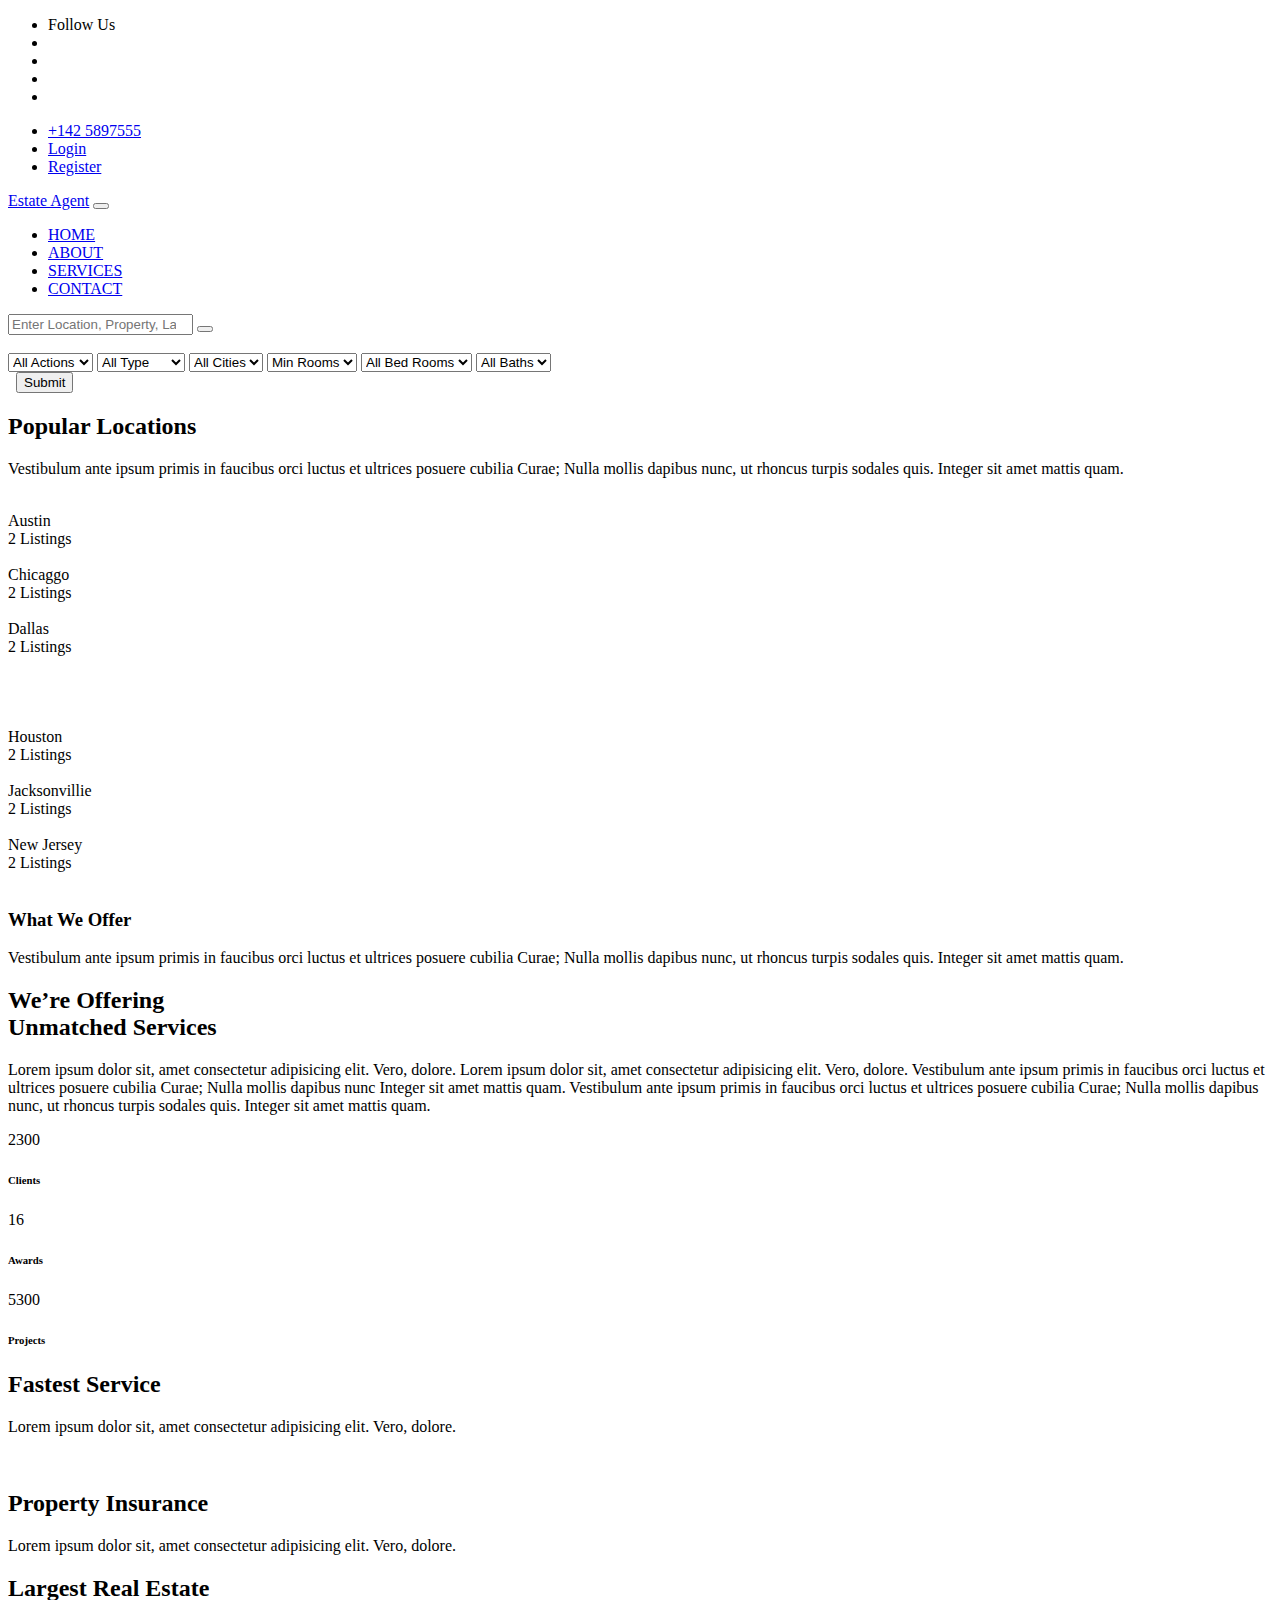
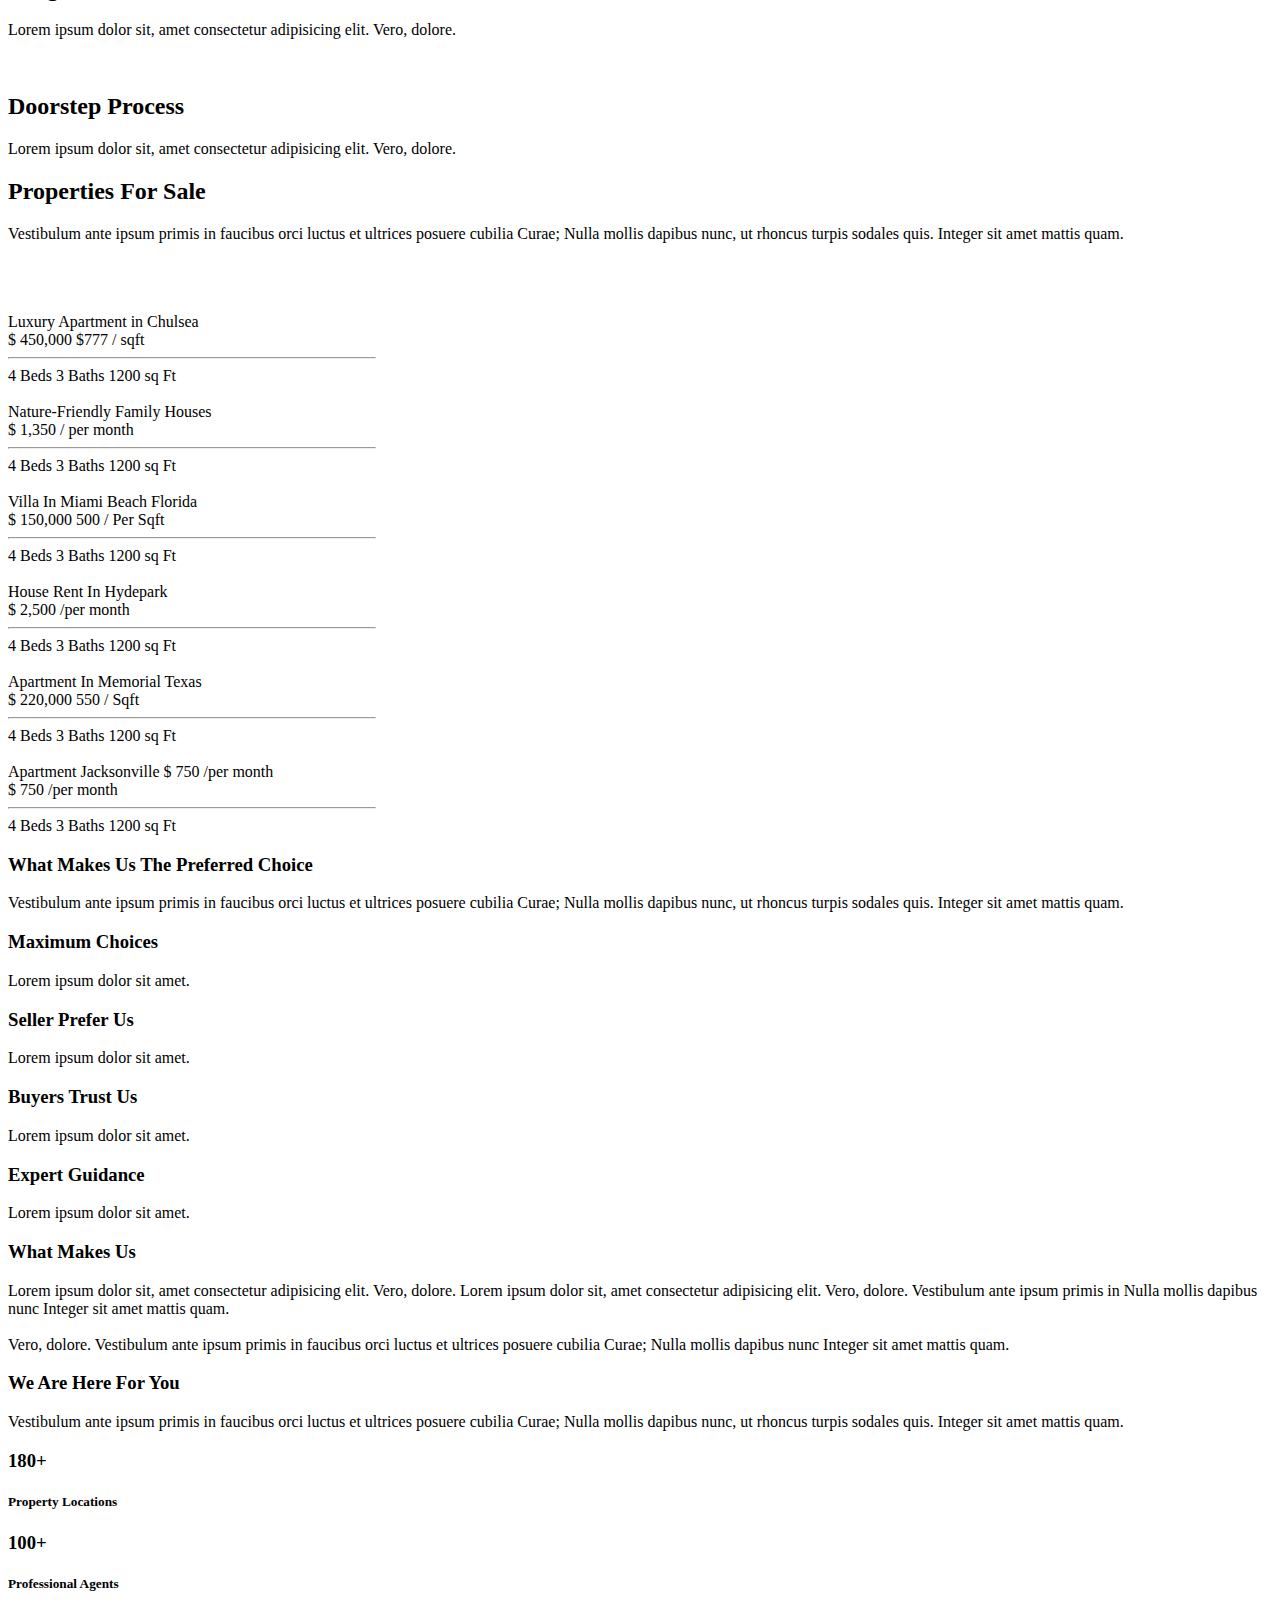
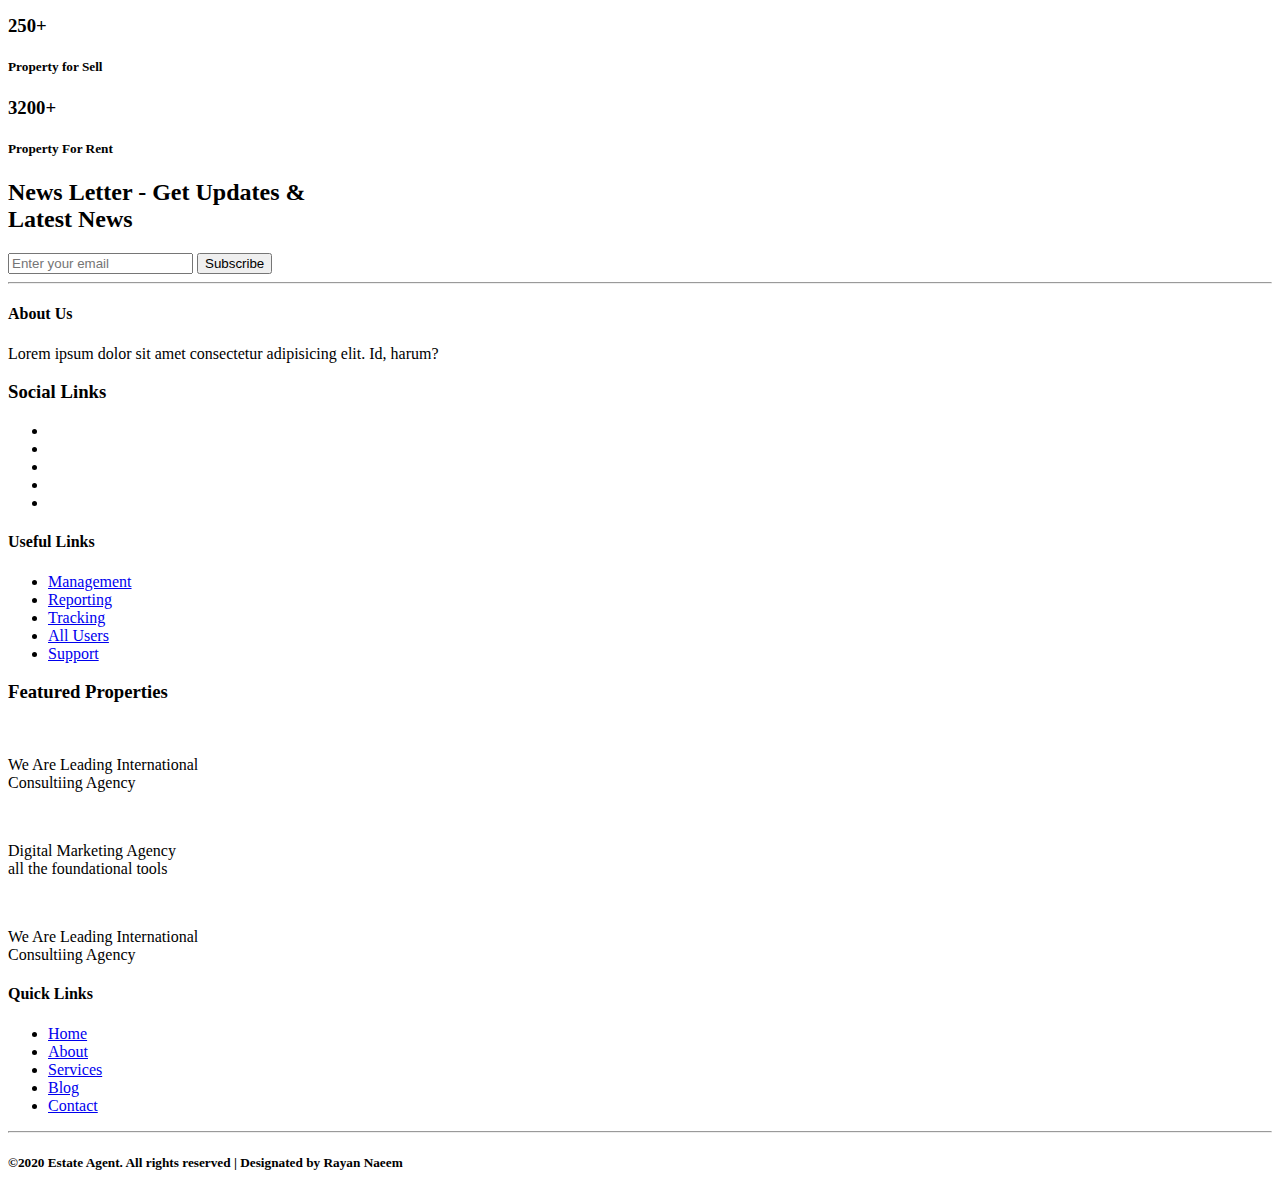
==== index.html @ ca9a4813 "Update index.html" ====
<!DOCTYPE html>
<html lang="en">

<head>
  <meta charset="UTF-8">
  <meta name="viewport" content="width=device-width, initial-scale=1.0">
  <link href="https://fonts.googleapis.com/css2?family=Open+Sans&display=swap" rel="stylesheet">
  <link rel="stylesheet" href="css/bootstrap.min.css">
  <link rel="stylesheet" href="css/all.css">
  <link rel="stylesheet" href="css/style.css">
  <title>Estate Agent a Real Estate Category Bootstrap Responsive Website Template </title>
</head>

<body>
  <header>
    <div class="container">
      <div class="row">
        <div class="col-md-4 s-icons">

          <ul>
            <li class="my-follow">Follow Us</li>
            <li><a href="https://www.facebook.com"><i class="fab fa-facebook-f"></i></a></li>
            <li><a href="https://www.instagram.com"><i class="fab fa-instagram"></i></a></li>
            <li><a href="https://www.twitter.com"><i class="fab fa-twitter"></i></a></li>
            <li><a href="https://www.vimeo.com"><i class="fab fa-vimeo-v"></i></a></li>
          </ul>
        </div>
        <div class="col-md-4 my-header offset-md-4">
          <ul>
            <li class="my"><a href="#"><i class="fa fa-phone"></i>
                +142 5897555</a></li>
            <li><a href="#">Login</a></li>
            <li><a href="#">Register</a></li>
          </ul>
        </div>
      </div>
    </div>
  </header>
  <div class="main-nav">
    <nav class="navbar navbar-expand-md navbar-light bg-light">

      <div class="container">

        <a href="index.html" class="navbar-brand"><i class="fa fa-home"></i> Estate Agent</a>
        <button class="navbar-toggler" data-target="#mynavbar" data-toggle="collapse">
          <i class="fa fa-bars"></i>
        </button>
        <div class="collapse navbar-collapse" id="mynavbar">
          <ul class="navbar-nav ml-auto">
            <li class="nav-item"><a href="index.html" class="nav-link">HOME</a></li>
            <li class="nav-item"><a href="about.html" class="nav-link">ABOUT</a></li>
            <li class="nav-item"><a href="services.html" class="nav-link">SERVICES</a></li>
            <li class="nav-item"><a href="contact.html" class="nav-link">CONTACT</a></li>
          </ul>
        </div>

      </div>
    </nav>
  </div>
  <section id="banner">

    <div class="container">
      <div class="row">
        <div class="col-md-6 offset-md-6">
          <div class="banner-data">
            <div class="search-main">
              <input type="search" name="search" id="search" placeholder="Enter Location, Property, Landmark">
              <button class="search-btn"><i class="fa fa-search"></i></button>
            </div>
            <br>
            <select name="car" id="car">
              <option value="All">All Actions</option>
              <option value="Rent">Rent</option>
              <option value="Sale">Sale</option>
              <option value="Sold Out">Sold Out</option>
            </select>
            <select name="audi" id="audi">
              <option value="All">All Type</option>
              <option value="Apartment">Apartment</option>
              <option value="Buisness">Buisness</option>
              <option value="House">House</option>
              <option value="Luxury">Luxury</option>
              <option value="Residential">Residential</option>
              <option value="Restaurant">Restaurant</option>
              <option value="Single">Single</option>
              <option value="Family">Family</option>

            </select>
            <select name="car" id="car">
              <option value="All Cities">All Cities</option>
              <option value="Pakistan">Pakistan</option>
              <option value="Oman">India</option>
              <option value="America">America</option>
            </select>
            <select name="audi" id="audi">
              <option value="min">Min Rooms</option>
              <option value="1">1</option>
              <option value="2">2</option>
              <option value="3">3</option>
              <option value="4">4</option>
              <option value="5">5</option>
              <option value="6">6</option>
              <option value="7">7</option>
              <option value="8">8</option>

            </select>
            <select name="car" id="car">
              <option value="All Bed Rooms">All Bed Rooms</option>
              <option value="1">1</option>
              <option value="2">2</option>
              <option value="3">3</option>
            </select>
            <select name="audi" id="audi">
              <option value="All">All Baths</option>
              <option value="Apartment">1</option>
              <option value="Buisness">2</option>
              <option value="House">3</option>
              <option value="Luxury">4</option>
              <option value="Residential">5</option>
              <option value="Restaurant">6</option>
              <option value="Single">7</option>
              <option value="Family">8</option>

            </select>
            <div class="container">
              &nbsp; <button class="btn btn-form">Submit</button></div>
          </div>
        </div>
      </div>
    </div>

  </section>
  <section id="popular">
    <div class="container">
      <div class="popular-head text-center">
        <h2>Popular Locations</h2>
        <p>Vestibulum ante ipsum primis in faucibus orci luctus et ultrices posuere cubilia Curae; Nulla mollis dapibus
          nunc, ut rhoncus turpis sodales quis. Integer sit amet mattis quam.</p>
      </div>
    </div>
    <div class="popular-data">
      <div class="container">
        <div class="row">
          <div class="col-md-4">
            <div class="relevant">
              <img src="images/g1.jpg" alt="">
              <div class="overlay1">
                <div class="text">
                  Austin <br>

                </div>
                <span class="listing"> 2 Listings</span>
              </div>
            </div>
          </div>
          <div class="col-md-4">
            <div class="relevant">
              <img src="images/g2.jpg" alt="">
              <div class="overlay1">
                <div class="text">
                  Chicaggo

                </div>
                <span class="listing"> 2 Listings</span>

              </div>
            </div>
          </div>
          <div class="col-md-4">
            <div class="relevant">
              <img src="images/g3.jpg" alt="">
              <div class="overlay1">
                <div class="text">
                  Dallas

                </div>
                <span class="listing"> 2 Listings</span>

              </div>
            </div>
          </div>
          <br>

        </div>
        <br>
        <br>
        <div class="row">
          <div class="col-md-4">
            <div class="relevant">
              <img src="images/g4.jpg" alt="">
              <div class="overlay1">
                <div class="text">
                  Houston
                </div>
                <span class="listing"> 2 Listings</span>

              </div>
            </div>
          </div>
          <div class="col-md-4">
            <div class="relevant">
              <img src="images/g5.jpg" alt="">
              <div class="overlay1">
                <div class="text">
                  Jacksonvillie
                </div>
                <span class="listing"> 2 Listings</span>

              </div>
            </div>
          </div>
          <div class="col-md-4">
            <div class="relevant">
              <img src="images/g6.jpg" alt="">
              <div class="overlay1">
                <div class="text">
                  New Jersey
                </div>
                <span class="listing"> 2 Listings</span>

              </div>
            </div>
          </div>
          <br>

        </div>
      </div>
    </div>

  </section>

  <section class="offer">
    <div class="overlay">
      <div class="container">
        <div class="row">
          <div class="col-md-12">
            <div class="offer-head text-center">
              <h3>What We Offer</h3>
              <p>Vestibulum ante ipsum primis in faucibus orci luctus et ultrices posuere cubilia Curae; Nulla mollis
                dapibus nunc, ut rhoncus turpis sodales quis. Integer sit amet mattis quam.</p>
            </div>
          </div>
        </div>
        <div class="row row-1">
          <div class="col-md-4 offering">
            <h2>We’re Offering <br> Unmatched Services</h2>
            <p>Lorem ipsum dolor sit, amet consectetur adipisicing elit. Vero, dolore. Lorem ipsum dolor sit, amet
              consectetur adipisicing elit. Vero, dolore. Vestibulum ante ipsum primis in faucibus orci luctus et
              ultrices
              posuere cubilia Curae; Nulla mollis dapibus nunc Integer sit amet mattis quam.

              Vestibulum ante ipsum primis in faucibus orci luctus et ultrices posuere cubilia Curae; Nulla mollis
              dapibus
              nunc, ut rhoncus turpis sodales quis. Integer sit amet mattis quam.</p>
            <div class="row center">
              <div class="col-md-4">
                <span class="counter">2300</span>
                <h6>Clients</h6>
              </div>
              <div class="col-md-4">
                <span class="counter">16</span>
                <h6>Awards</h6>
              </div>
              <div class="col-md-4">
                <span class="counter">5300</span>
                <h6>Projects</h6>
              </div>
            </div>
          </div>
          <div class="col-md-4 breaks">
            <div class="card mycard">
              <span> <i class="fa fa-laptop"></i>
              </span>
              <h2 class="card-title">Fastest Service</h2>
              <p class="card-text">Lorem ipsum dolor sit, amet consectetur adipisicing elit. Vero, dolore.</p>
            </div>
            <br>
            <div class="card mycard">
              <span> <i class="fa fa-lock"></i>
              </span>
              <h2 class="card-title">Property Insurance</h2>
              <p class="card-text">Lorem ipsum dolor sit, amet consectetur adipisicing elit. Vero, dolore.</p>
            </div>
          </div>
          <div class="col-md-4 breaks">
            <div class="card mycard">
              <span> <i class="fa fa-database"></i>
              </span>
              <h2 class="card-title">Largest Real Estate</h2>
              <p class="card-text">Lorem ipsum dolor sit, amet consectetur adipisicing elit. Vero, dolore.</p>
            </div>
            <br>
            <div class="card mycard">
              <span> <i class="fa fa-mobile"></i>
              </span>
              <h2 class="card-title">Doorstep Process</h2>
              <p class="card-text">Lorem ipsum dolor sit, amet consectetur adipisicing elit. Vero, dolore.</p>
            </div>
          </div>
        </div>
      </div>
    </div>



  </section>

  <section id="sale">
    <div class="container">
      <div class="row">
        <div class="col-md-12">
          <div class="sale-head text-center">
            <h2>Properties For Sale</h2>
            <p>Vestibulum ante ipsum primis in faucibus orci luctus et ultrices posuere cubilia Curae; Nulla mollis
              dapibus nunc, ut rhoncus turpis sodales quis. Integer sit amet mattis quam.</p>
          </div>
        </div>
      </div>
      <br><br>
      <div class="sale-main">
        <div class="row">
          <div class="col-md-4">
            <div class="card" style="width: 23rem;">
              <img src="images/g7.jpg" class="img-fluid" alt="">
              <div class="card-body">
                <span class="card-heading"> Luxury Apartment in Chulsea
                </span>
                <br>
                <span class="price">
                  $ 450,000 $777 / sqft
                </span>
                <hr>
                <span class="card-icons "><i class="fa fa-bed"></i> 4 Beds</span>
                <span class="card-icons work"><i class="fa fa-bath"></i> 3 Baths</span>
                <span class="card-icons"><i class="fa fa-share-square"></i> 1200 sq Ft</span>
              </div>
            </div>
          </div>
          <div class="col-md-4">
            <div class="card" style="width: 23rem;">
              <img src="images/g6.jpg" class="img-fluid" alt="">
              <div class="card-body">
                <span class="card-heading"> Nature-Friendly Family Houses
                </span>
                <br>
                <span class="price">
                  $ 1,350 / per month
                </span>
                <hr>
                <span class="card-icons"><i class="fa fa-bed"></i> 4 Beds</span>
                <span class="card-icons work"><i class="fa fa-bath"></i> 3 Baths</span>
                <span class="card-icons"><i class="fa fa-share-square"></i> 1200 sq Ft</span>
              </div>
            </div>
          </div>
          <div class="col-md-4">
            <div class="card" style="width: 23rem;">
              <img src="images/g5.jpg" class="img-fluid" alt="">
              <div class="card-body">
                <span class="card-heading"> Villa In Miami Beach Florida

                </span>
                <br>
                <span class="price">
                  $ 150,000 500 / Per Sqft
                </span>
                <hr>
                <span class="card-icons"><i class="fa fa-bed"></i> 4 Beds</span>
                <span class="card-icons work"><i class="fa fa-bath"></i> 3 Baths</span>
                <span class="card-icons"><i class="fa fa-share-square"></i> 1200 sq Ft</span>
              </div>
            </div>
          </div>

          <div class="col-md-4">
            <div class="card" style="width: 23rem;">
              <img src="images/g1.jpg" class="img-fluid" alt="">
              <div class="card-body">
                <span class="card-heading"> House Rent In Hydepark

                </span>
                <br>
                <span class="price">
                  $ 2,500 /per month

                </span>
                <hr>
                <span class="card-icons"><i class="fa fa-bed"></i> 4 Beds</span>
                <span class="card-icons work"><i class="fa fa-bath"></i> 3 Baths</span>
                <span class="card-icons"><i class="fa fa-share-square"></i> 1200 sq Ft</span>
              </div>
            </div>
          </div>
          <div class="col-md-4">
            <div class="card" style="width: 23rem;">
              <img src="images/g2.jpg" class="img-fluid" alt="">
              <div class="card-body">
                <span class="card-heading"> Apartment In Memorial Texas


                </span>
                <br>
                <span class="price">
                  $ 220,000 550 / Sqft
                </span>
                <hr>
                <span class="card-icons"><i class="fa fa-bed"></i> 4 Beds</span>
                <span class="card-icons work"><i class="fa fa-bath"></i> 3 Baths</span>
                <span class="card-icons"><i class="fa fa-share-square"></i> 1200 sq Ft</span>
              </div>
            </div>
          </div>
          <div class="col-md-4">
            <div class="card" style="width: 23rem;">
              <img src="images/g4.jpg" class="img-fluid" alt="">
              <div class="card-body">
                <span class="card-heading"> Apartment Jacksonville
                  $ 750 /per month
                </span>
                <br>
                <span class="price">
                  $ 750 /per month
                </span>
                <hr>
                <span class="card-icons"><i class="fa fa-bed"></i> 4 Beds</span>
                <span class="card-icons work"><i class="fa fa-bath"></i> 3 Baths</span>
                <span class="card-icons"><i class="fa fa-share-square"></i> 1200 sq Ft</span>
              </div>
            </div>
          </div>
        </div>
      </div>
    </div>
  </section>

  <section id="us">
    <div class="overlay-2">
      <div class="us-head text-center">
        <h3>
          What Makes Us The Preferred Choice
        </h3>
        <p>Vestibulum ante ipsum primis in faucibus orci luctus et ultrices posuere cubilia Curae; Nulla mollis dapibus
          nunc, ut rhoncus turpis sodales quis. Integer sit amet mattis quam.</p>
      </div>
      <div class="us-data">
        <div class="container">
          <div class="row">

            <div class="col-md-3">
              <div class="data-1">
                <span>
                  <i class="fa fa-university"></i>
                </span>
                <h3>Maximum Choices</h3>
                <p>Lorem ipsum dolor sit amet.</p>
              </div>
              <div class="data-1">
                <span>
                  <i class="fa fa-cubes"></i>
                </span>
                <h3>Seller Prefer Us</h3>
                <p>Lorem ipsum dolor sit amet.</p>
              </div>


            </div>
            <div class="col-md-4">
              <div class="data-1">
                <span>
                  <i class="fa fa-bath"></i>
                </span>
                <h3>Buyers Trust  Us</h3>
                <p>Lorem ipsum dolor sit amet.</p>
              </div>
              <div class="data-1">
                <span>
                  <i class="fa fa-hospital"></i>
                </span>
                <h3>Expert Guidance</h3>
                <p>Lorem ipsum dolor sit amet.</p>
              </div>


            </div>
            <div class="col-md-5 what-data">
              <div class="what-data-main">
                <h3>What Makes Us</h3>
                <p>Lorem ipsum dolor sit, amet consectetur adipisicing elit. Vero, dolore. Lorem ipsum dolor sit, amet
                  consectetur adipisicing elit. Vero, dolore. Vestibulum ante ipsum primis in Nulla mollis dapibus nunc
                  Integer sit amet mattis quam.
                  <br><br>
                  <span class="vero"> Vero, dolore. Vestibulum ante ipsum primis in faucibus orci luctus et ultrices
                    posuere cubilia Curae; Nulla mollis dapibus nunc Integer sit amet mattis quam.</span>
                </p>
              </div>
            </div>
          </div>
        </div>
      </div>
    </div>
  </section>
  <section id="here">
    <div class="here-head text-center">
      <h3>We Are Here For You</h3>
      <p>Vestibulum ante ipsum primis in faucibus orci luctus et ultrices posuere cubilia Curae; Nulla mollis dapibus
        nunc, ut rhoncus turpis sodales quis. Integer sit amet mattis quam.</p>
    </div>
    <div class="here-data text-center">
      <div class="container">
        <div class="row">
          <div class="col-md-3">
            <span><i class="fa fa-map-marker"></i></span>
            <h3>180+</h3>
            <h5 class="text-muted">Property Locations</h5>
          </div>
          <div class="col-md-3">
            <span><i class="fa fa-users"></i></span>
            <h3>100+</h3>
            <h5 class="text-muted">Professional Agents</h5>
          </div>
          <div class="col-md-3">
            <span><i class="fa fa-building"></i></span>
            <h3>250+</h3>
            <h5 class="text-muted">Property for Sell</h5>
          </div>
          <div class="col-md-3">
            <span><i class="fa fa-home"></i></span>
            <h3>3200+</h3>
            <h5 class="text-muted">Property For Rent</h5>
          </div>
        </div>
      </div>

    </div>
  </section>
  <footer>
    <div class="overlay-2">
      <div class="footer-head">
        <div class="container">
          <div class="row">
            <div class="col-md-6 ">
              <h2>News Letter - Get Updates & <br> Latest News</h2>
            </div>
            <div class="col-md-6">
              <form class="rightside-form">
                <input type="email" name="email" id="email" placeholder="Enter your email">
                <button class="btn" type="submit">Subscribe</button>
              </form>
            </div>
          </div>
        </div>
        <hr class="myhr">
      </div>
      <div class="footer-main">
        <div class="container">
          <div class="row">
            <div class="col-md-4 about-head">
              <h4>About Us</h4>
              <p>Lorem ipsum dolor sit amet consectetur adipisicing elit. Id, harum?</p>
              <div class="social">
                <h3>
                  Social Links
                </h3>
                <ul class="mysocial">
                  <li><a href="#"><i class="fab fa-facebook"></i></a></li>
                  <li><a href="#"><i class="fab fa-instagram"></i></a></li>
                  <li><a href="#"><i class="fab fa-twitter"></i></a></li>
                  <li><a href="#"><i class="fab fa-vimeo-v"></i></a></li>
                  <li><a href="#"><i class="fab fa-linkedin-in"></i></a></li>
                </ul>
              </div>
            </div>
            <div class="col-md-2">
              <div class="my-use">
                <h4 class="use">Useful Links</h4>
                <ul class="links">
                  <li><a href="#">Management</a></li>
                  <li><a href="#">Reporting</a></li>
                  <li><a href="#">Tracking</a></li>
                  <li><a href="#">All Users
                    </a></li>
                  <li><a href="#">Support
                    </a></li>
                </ul>
              </div>
            </div>
            <div class="col-md-4">
              <h3 class="feat-color">Featured Properties</h3>
              <div class="feat-data">
                <img src="images/g7.jpg" class="img-fluid" alt="">
                <p>
                  We Are Leading International <br> Consultiing Agency</p>
                <div class="clear"></div>
              </div>
              <div class="feat-data">
                <img src="images/g7.jpg" class="img-fluid" alt="">
                <p>

                  Digital Marketing Agency <br>
                  all the foundational tools

                </p>
                <div class="clear"></div>
              </div>
              <div class="feat-data">
                <img src="images/g7.jpg" class="img-fluid" alt="">
                <p>
                  We Are Leading International <br> Consultiing Agency</p>
                <div class="clear"></div>
              </div>
            </div>






            <div class="col-md-2">
              <div class="my-use">
                <h4 class="use">Quick Links</h4>
                <ul class="links">
                  <li><a href="index.html">Home</a></li>
                  <li><a href="about.html">About</a></li>
                  <li><a href="services.html">Services</a></li>
                  <li><a href="#">Blog
                    </a></li>
                  <li><a href="contact.html">Contact
                    </a></li>
                </ul>
              </div>
            </div>

          </div>
          <div class="row">
            <div class="col-md-12">
              <hr class="myhr">
            </div>
          </div>
          <div class="row">
            <div class="col-md-12 last-footer text-center">
              <h5>&copy2020 Estate Agent. All rights reserved | Designated by Rayan Naeem </h5>
            </div>
          </div>
        </div>
      </div>
    </div>
  </footer>



  <script src="js/jquery.js"></script>
  <script src="js/popper.js"></script>
  <script src="js/all.js"></script>
  <script src="js/bootstrap.min.js"></script>


</body>

</html>
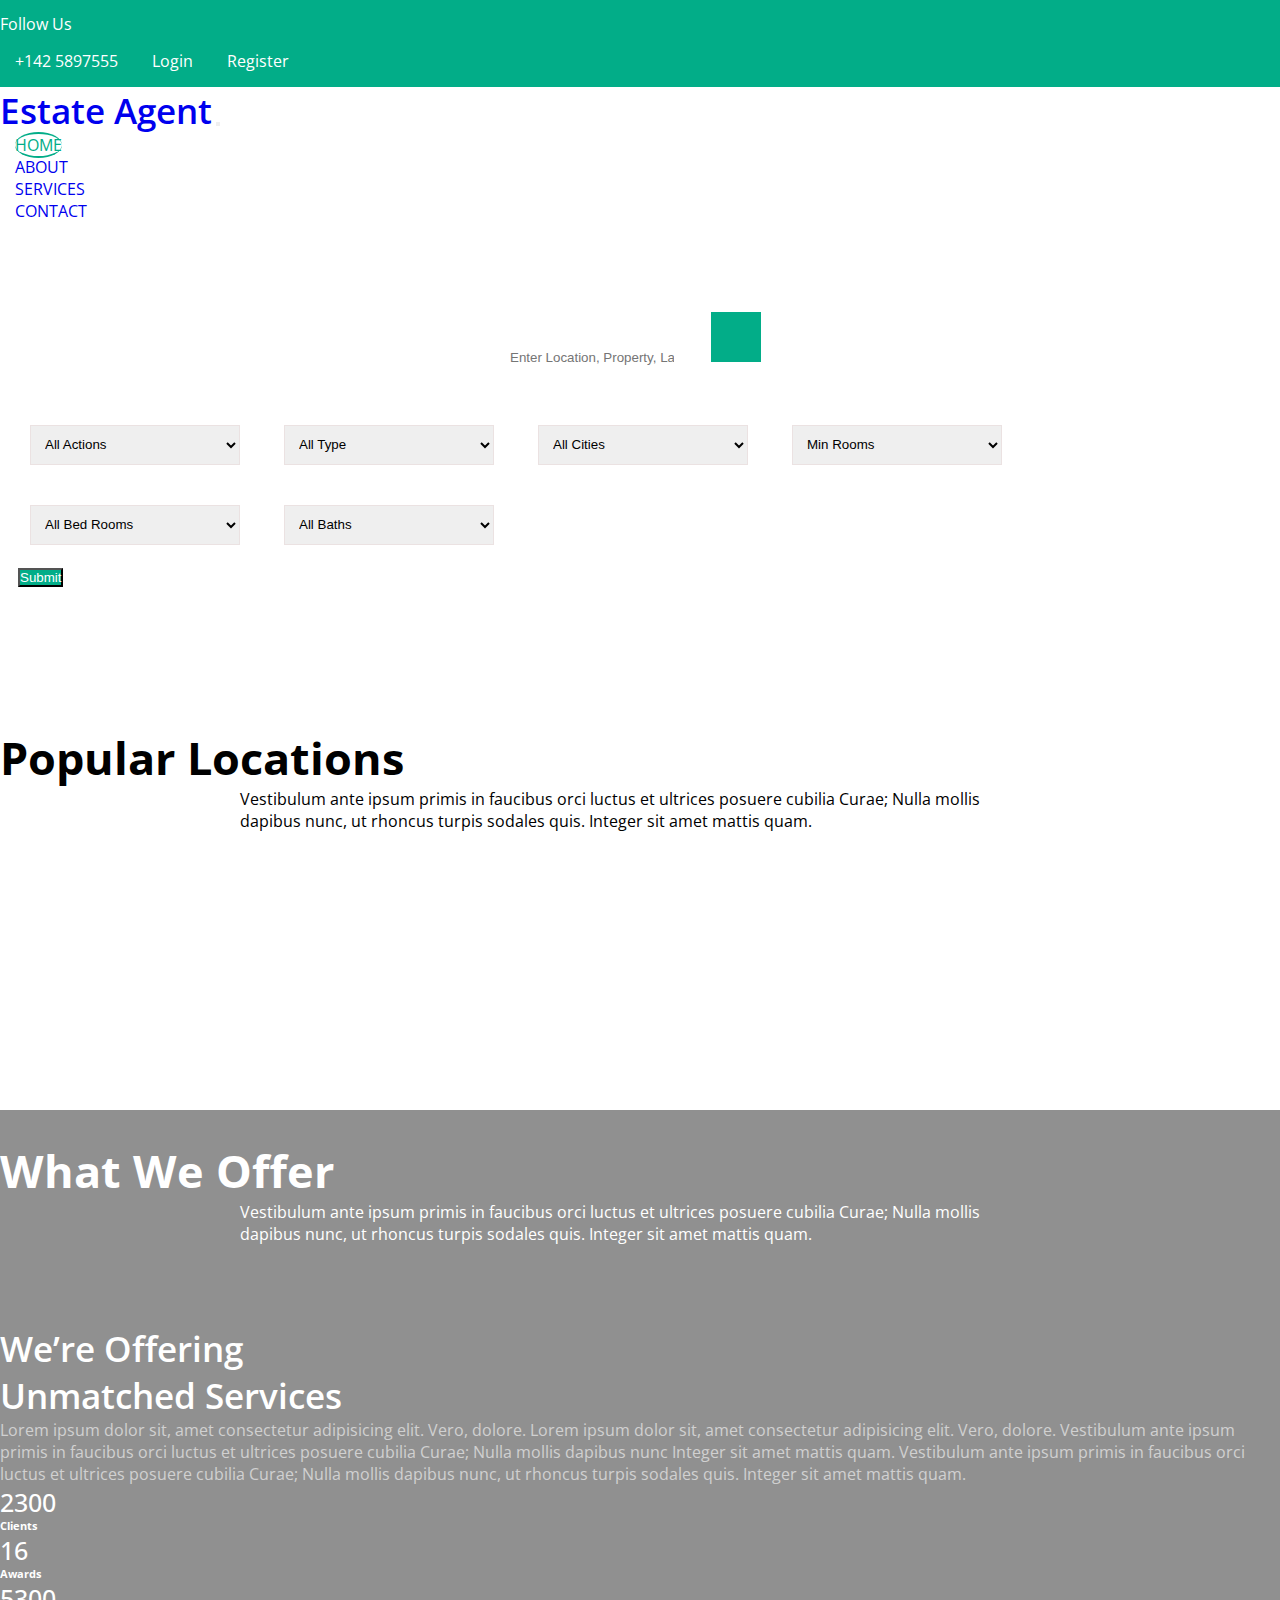
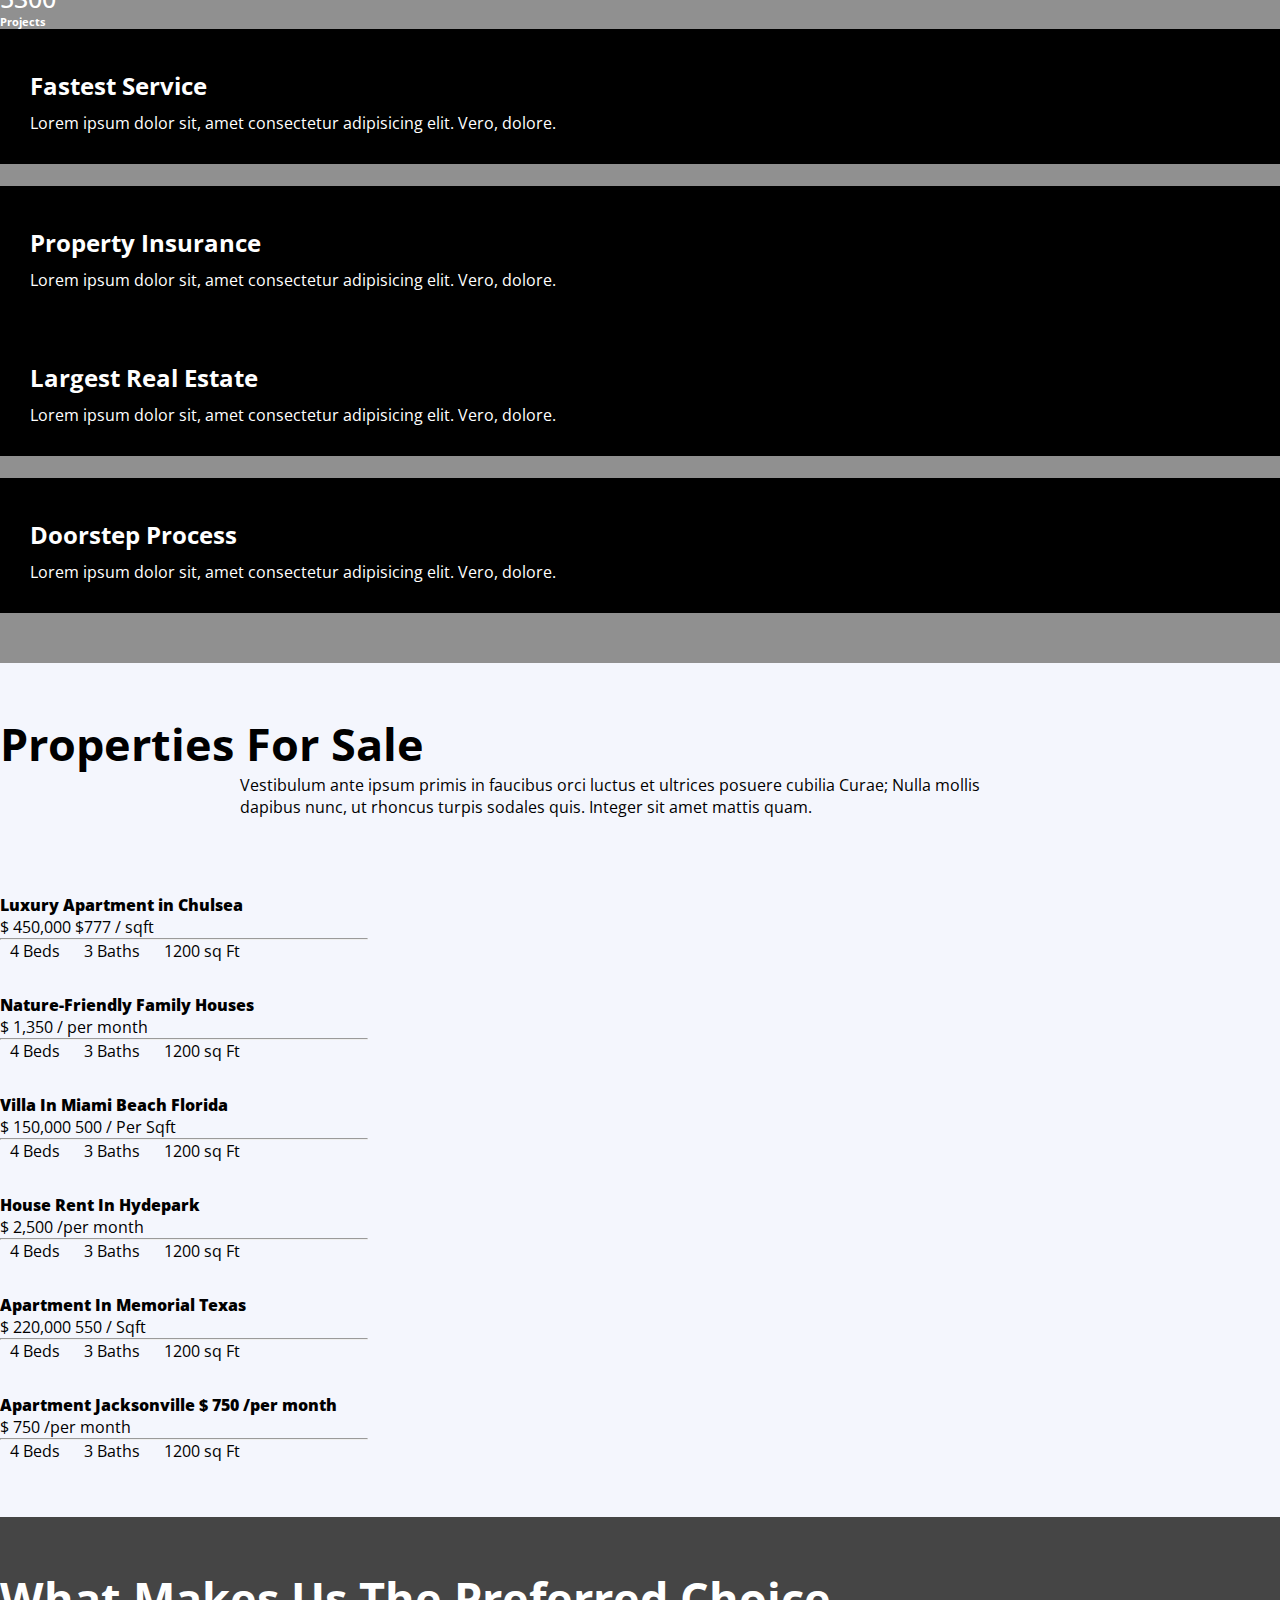
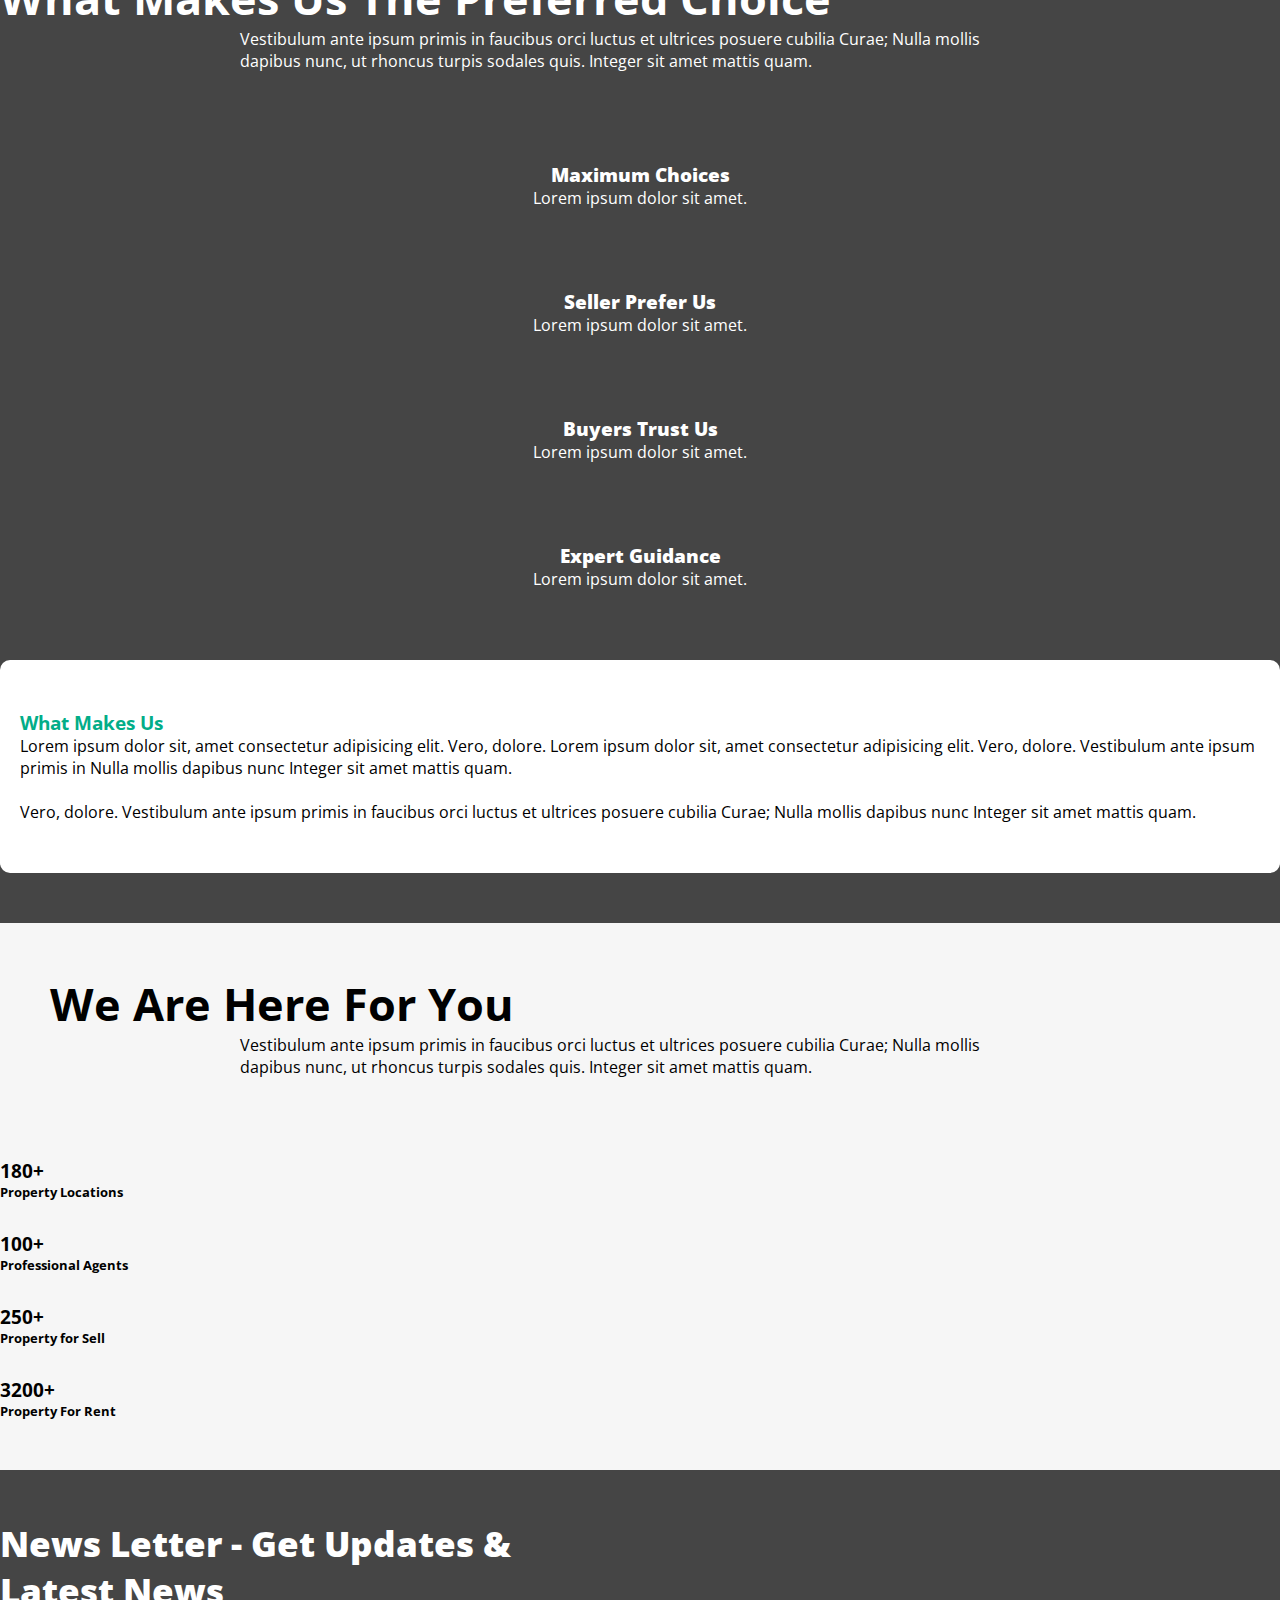
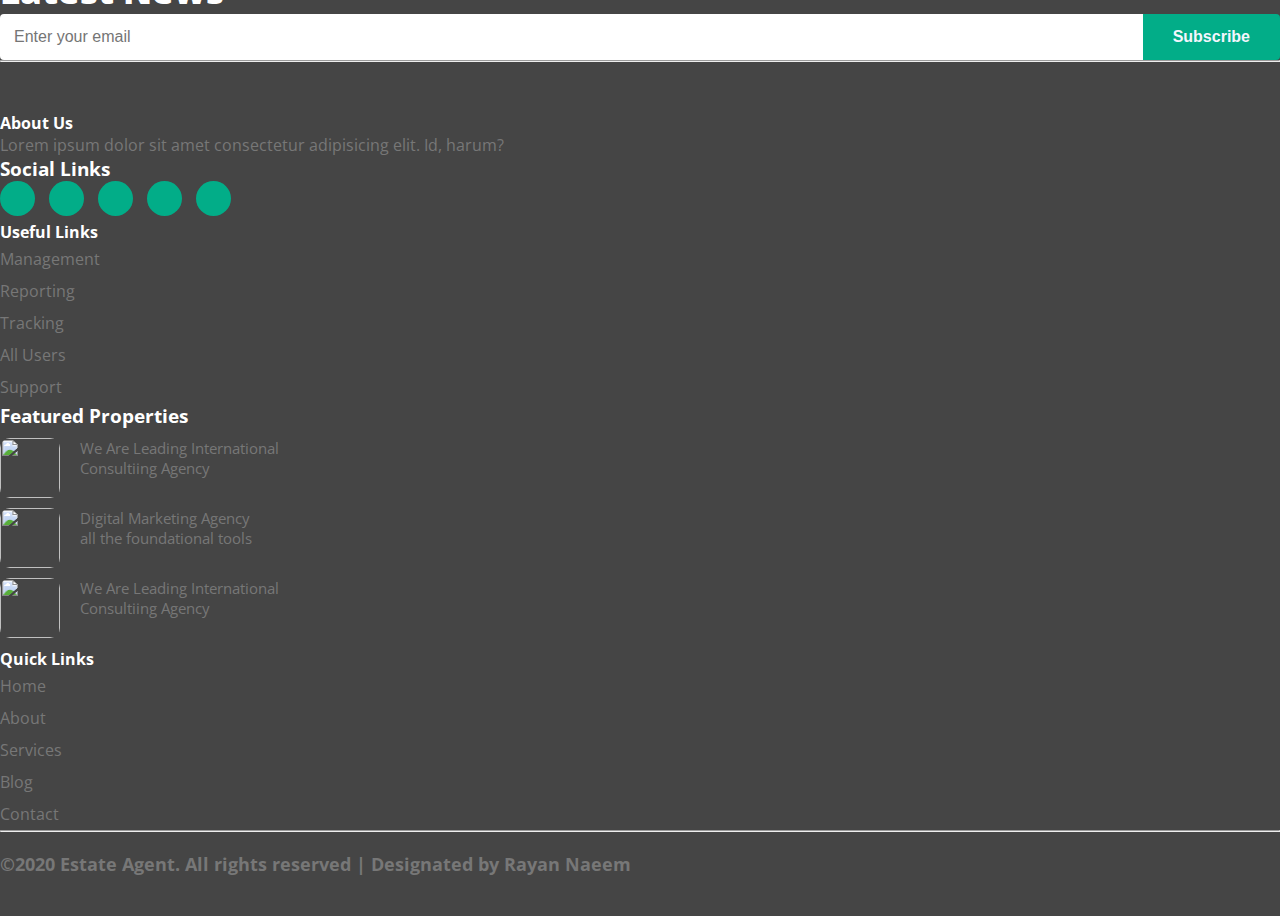
==== commit a2532d79: "working last" ====
--- a/index.html
+++ b/index.html
@@ -47,7 +47,7 @@
         </button>
         <div class="collapse navbar-collapse" id="mynavbar">
           <ul class="navbar-nav ml-auto">
-            <li class="nav-item"><a href="index.html" class="nav-link">HOME</a></li>
+            <li class="nav-item"><a href="index.html" class="nav-link active">HOME</a></li>
             <li class="nav-item"><a href="about.html" class="nav-link">ABOUT</a></li>
             <li class="nav-item"><a href="services.html" class="nav-link">SERVICES</a></li>
             <li class="nav-item"><a href="contact.html" class="nav-link">CONTACT</a></li>
--- a/css/style.css
+++ b/css/style.css
@@ -0,0 +1,980 @@
+* {
+	margin: 0;
+	padding: 0;
+	box-sizing: border-box;
+}
+
+body {
+	font-family: 'Open Sans', sans-serif;
+}
+
+ul {
+	list-style: none;
+}
+
+a {
+	text-decoration: none;
+}
+
+header {
+
+	background-color: #02ad88;
+}
+
+.my-header a:hover {
+	color: #fff;
+	text-decoration: none;
+}
+
+.s-icons ul li a:hover {
+	transform: scale(1.3);
+	color: #fff;
+	transition: 0.7s;
+	transition-timing-function: cubic-bezier(0.075, 0.82, 0.165, 10);
+}
+
+header ul li {
+	display: inline-block;
+}
+
+header ul li a {
+	display: block;
+	padding: 15px;
+	color: #fff;
+}
+
+.navbar-nav .nav-item .nav-link {
+	border-bottom: 2px solid transparent;
+	border-top: 2px solid transparent;
+	margin: 0px 15px;
+	border-radius: 50%;
+}
+
+.navbar-nav .nav-item .nav-link:hover {
+	color: #02ad88;
+	border-bottom: 2px solid #02ad88;
+	border-top: 2px solid #02ad88;
+
+}
+.navbar-nav .nav-item .nav-link.active{
+	color: #02ad88 !important;
+	border-bottom: 2px solid #02ad88 !important;
+	border-top: 2px solid #02ad88 !important;
+}
+
+#banner {
+	background-image: url(../images/3.jpg);
+	background-position: center center;
+	background-repeat: no-repeat;
+	background-size: cover;
+	background-attachment: scroll;
+	/* height: 700px; */
+}
+
+.layer {
+	background-color: rgba(33, 33, 33, 0.5);
+	height: 100%;
+}
+
+select {
+	margin: 20px;
+	width: 210px;
+	border: none;
+	height: 40px;
+	padding: 0 10px;
+	border: 1px solid rgb(235, 226, 226);
+
+}
+
+.banner-data {
+	background-color: #fff;
+	margin: 60px 0px;
+	padding: 30px 10px;
+	border-radius: 10px;
+}
+
+#search {
+	border: none;
+	padding: 20px;
+	height: 50px;
+	outline: none;
+}
+
+.search-btn {
+	border: none;
+	background-color: #02ad88;
+	color: #fff;
+	height: 50px;
+	width: 50px;
+
+}
+
+.search-main {
+	/* border: 1px solid rgb(235, 226, 226); */
+	display: block;
+	margin: 0 auto;
+	max-width: 300px;
+}
+
+.btn-form {
+	background-color: #02ad88;
+	color: #fff;
+}
+
+.popular-head {
+	padding: 50px 0px;
+}
+
+.popular-head h2 {
+	font-size: 45px;
+}
+
+.relevant {
+
+	position: relative;
+	width: 80%;
+
+}
+
+.relevant img {
+	display: block;
+	width: 100%;
+	height: auto;
+	border-radius: 10px;
+}
+
+.overlay1 {
+	position: absolute;
+	bottom: 0;
+	left: 0;
+	right: 0;
+	background: linear-gradient(to bottom, rgba(0, 0, 0, 0) 0, rgba(0, 0, 0, 0.08) 69%, rgba(0, 0, 0, 0.76) 100%);
+
+	overflow: hidden;
+	width: 100%;
+	height: 30%;
+	transition: .5s ease;
+	border-radius: 10px;
+	/* transition-timing-function: cubic-bezier(0.075, 0.82, 0.165, 2); */
+
+}
+
+.relevant:hover .overlay1 {
+	height: 40%;
+}
+
+.text {
+	color: #fff;
+	padding: 0px 20px;
+	font-weight: 700;
+	font-size: 20px;
+}
+
+.listing {
+	color: #fff;
+	padding: 0px 20px;
+	font-size: 15px;
+}
+
+.popular-data {
+	padding: 70px 0px;
+}
+
+.mycard {
+	padding: 30px;
+	background-color: #000000;
+	transition: 0.5s;
+	color: #fff;
+	height: auto;
+}
+
+.mycard span {
+	color: #02ad88 !important;
+	display: block;
+	font-size: 25px;
+}
+
+.mycard h2 {
+	padding: 10px 0px;
+}
+
+.mycard:hover {
+	background-color: #fff;
+	color: #212529;
+}
+
+.offer {
+	background-image: url(../images/2.jpg);
+	background-repeat: no-repeat;
+	background-position: center center;
+	background-size: cover;
+	background-attachment: fixed;
+	color: #fff;
+}
+
+.offer-head {
+	padding: 30px 0px;
+}
+
+.offer-head h3 {
+	font-size: 45px;
+}
+
+.offer-head p {
+	/* width: 50%; */
+	margin: 0 auto;
+	max-width: 800px;
+}
+
+.overlay {
+	background-color: rgba(33, 33, 33, 0.5);
+	height: 100%;
+}
+
+.row-1 {
+	padding: 50px 0;
+}
+
+.offering p {
+	color: #d0d0d0;
+	;
+}
+
+.counter {
+	font-size: 25px;
+	font-weight: 500;
+}
+
+.navbar-brand .fa-home {
+	color: #02ad88;
+}
+
+.navbar-brand {
+	font-weight: 600;
+	font-size: 35px;
+}
+
+.popular-head h3 {
+	font-size: 35px;
+
+}
+
+.popular-head p {
+	margin: 0 auto;
+	max-width: 800px;
+}
+
+.offering h2 {
+	font-size: 35px;
+	font-weight: 600;
+}
+
+.card-heading {
+	font-weight: 900;
+}
+
+.card-heading:hover {
+	color: #02ad88;
+	transition: 0.7s;
+	cursor: pointer;
+}
+
+.card-icons {
+	padding: 0px 10px;
+}
+
+.fa-bed {
+	color: #02ad88;
+}
+
+#sale .fa-bath {
+	color: #02ad88;
+}
+
+.fa-share-square {
+	color: #02ad88;
+}
+
+#sale {
+	background-color: #f4f6fd;
+}
+
+.sale-head {
+	padding-top: 50px;
+}
+
+.sale-head p {
+	margin: 0 auto;
+	max-width: 800px;
+}
+
+.us-head {
+	padding-top: 50px;
+}
+
+.us-head p {
+	margin: 0 auto;
+	max-width: 800px;
+	color: #fff;
+
+}
+
+.sale-head h2 {
+	font-size: 45px;
+
+}
+
+#sale .col-md-4 {
+	margin: 10px 0px !important;
+}
+
+#sale .card {
+	border: none;
+}
+
+.us-head h3 {
+	font-size: 45px;
+	color: #fff;
+}
+
+#us {
+	background-image: url(../images/1.jpg);
+	background-position: center center;
+	background-repeat: no-repeat;
+	background-size: cover;
+	background-attachment: scroll;
+
+}
+
+.data-1 {
+	color: #fff;
+	text-align: center;
+	padding: 40px 0px;
+}
+
+.us-data {
+	padding: 50px 0px;
+}
+
+.data-1 span {
+	font-size: 35px;
+}
+
+.data-1 h3 {
+	font-weight: 800;
+}
+
+.what-data {
+	background-color: #fff;
+	margin-top: 30px;
+	border-radius: 10px;
+}
+
+.what-data-main {
+	padding: 50px 20px;
+}
+
+.what-data-main h3 {
+	color: #02ad88;
+}
+
+.data-1 {
+	/* height: 300px; */
+}
+
+.overlay-2 {
+	background: rgba(0, 0, 0, 0.73);
+	height: 100%;
+}
+
+#here {
+	background-color: #f6f6f6;
+}
+
+.here-head {
+	padding: 50px;
+}
+
+.here-head p {
+	margin: 0 auto;
+	max-width: 800px;
+}
+
+.here-head h3 {
+	font-size: 45px;
+}
+
+.here-data span {
+	font-size: 35px;
+	color: #02ad88;
+	padding: 15px 0px;
+	display: block;
+}
+
+.myform {
+	display: inline-block;
+
+}
+
+.myform input {
+	border: none;
+	outline: none;
+	padding: 10px 30px;
+
+
+
+}
+
+.rightside-form {
+	display: flex;
+}
+
+.rightside-form button {
+	background: #02ad88;
+	border: none;
+	color: #f4f6fd;
+	padding: 10px 30px;
+	font-size: 16px;
+	cursor: pointer;
+	font-weight: 600;
+	border-radius: 0 4px 4px 0;
+}
+
+.rightside-form input {
+	background: #ffffff;
+	border: none;
+	padding: 14px;
+	font-size: 16px;
+	color: #777777;
+	width: 100%;
+	border-radius: 4px 0px 0px 4px;
+}
+
+.em-btn {
+	padding: 10px 30px;
+	border: none;
+	background-color: #02ad88;
+	color: #fff;
+
+
+}
+
+.footer-head {
+	padding: 50px 0px;
+}
+
+footer {
+	background-image: url(../images/2.jpg);
+	background-position: center center;
+	background-repeat: no-repeat;
+	background-size: cover;
+	background-attachment: scroll;
+
+}
+
+.footer-head h2 {
+
+	font-size: 35px;
+	color: #ffffff;
+	font-weight: 800;
+}
+
+.myhr {
+	background-color: #777777;
+}
+
+.mysocial li {
+	display: inline-block;
+
+}
+
+.mysocial li a {
+	display: inline-block;
+	/* font-size: 35px; */
+	color: #ffffff;
+	background-color: #02ad88;
+	width: 35px;
+	height: 35px;
+	border-radius: 50%;
+	line-height: 35px;
+	text-align: center;
+	margin-right: 10px;
+
+}
+
+.use {
+	color: #ffffff;
+}
+
+/* .mysocial li:nth-child(2){
+	padding: 10px 20px;
+}
+.mysocial li:nth-child(4){
+	padding: 10px 20px;
+} */
+.about-head h4 {
+	color: #ffffff;
+}
+
+.about-head p {
+	color: #777777;
+}
+
+.social h3 {
+	color: #ffffff;
+}
+
+.links li a {
+	color: #777777;
+	display: block;
+	padding: 5px 0px;
+}
+
+.sale-main {
+	padding-bottom: 45px;
+}
+
+.feat-data img {
+	height: 60px;
+	width: 60px;
+	border-radius: 10px;
+	float: left;
+
+}
+
+.feat-color {
+	color: #ffffff;
+}
+
+.feat-data p {
+	font-size: 15px;
+	color: #777777;
+	display: inline-block;
+	padding-left: 20px;
+
+
+}
+
+.here-data {
+	padding-bottom: 50px;
+}
+
+.feat-data {
+	margin: 10px 0px;
+}
+
+.clear {
+	clear: both;
+}
+
+@media only screen and (max-width:768px) {
+	* {
+		margin: 0 auto;
+
+	}
+
+	#sale .card {
+		margin: 0 auto;
+	}
+
+	.popular-data .col-md-4 {
+		margin: 20px 0px;
+	}
+
+	header {
+		text-align: center;
+	}
+
+	.my {
+		display: block;
+	}
+
+	#search {
+		padding: 10px;
+	}
+
+	#sale .card {
+		width: auto !important;
+	}
+
+	.links li a {
+
+		padding: 5px 0px;
+	}
+
+	.here-data {
+		padding-bottom: 20px;
+	}
+
+	.center {
+		text-align: center;
+	}
+
+	.mycard {
+		text-align: center;
+
+		height: auto;
+	}
+
+	.breaks {
+		margin: 12px 0px;
+	}
+
+	.data-1 {
+		height: auto;
+	}
+
+	.card-icons {
+		display: block;
+		padding: 3px 0px;
+	}
+
+	.vero {
+		display: none;
+	}
+
+	/* .work{
+		text-align: right;
+	} */
+}
+
+.last-footer h5 {
+	color: #777777;
+	font-size: 18px;
+}
+
+.last-footer {
+	padding-top: 20px;
+	padding-bottom: 40px;
+}
+.highlight{
+	font-weight: 600;
+	font-size: 18px;
+	color: #ffffff;
+}
+.breadcrum a ,.breadcrum p{
+	color: #ffffff;
+}
+.breadcrum a:hover{
+	text-decoration: none;
+}
+#about-banner{
+	background-image: url(../images/ser-1.jpg);
+	background-position: center center;
+	background-repeat: no-repeat;
+	background-size: cover;
+	background-attachment: scroll;
+}
+#about-banner h1{
+	color: #ffffff;
+	font-size: 45px;
+}
+.main-about{
+	padding: 50px 0px;
+}
+
+#company{
+	padding: 50px 0px;
+}
+#company .over span{
+	display: block;
+	margin: 17px 0px;
+
+}
+.btn-team{
+	background-color: #02ad88;
+	color: #ffffff;
+	margin-top: 20px;
+}
+.fa-arrow-right{
+	color: #02ad88;
+}
+.over h2{
+	font-size: 35px;
+	font-weight: 700;
+	margin: 20px 0px;
+}
+#company img{
+	border-radius: 20px;
+}
+.feature-gd {
+    grid-template-columns: auto 1fr;
+    display: grid;
+    grid-gap: 20px;
+    background: #fff;
+    padding: 30px;
+    border-radius: 4px;
+}
+.icon {
+    background: #02ad88;
+    width: 40px;
+    height: 40px;
+    border-radius: 4px;
+	text-align: center;
+	color: #fff;
+}
+.icon span{
+line-height: 40px;
+
+}
+#real{
+	background-image: linear-gradient(to right, rgba(255, 255, 255, 0), white), url(../images/3.jpg);
+	background-position: center center;
+	background-repeat: no-repeat;
+	background-size: cover;
+	background-attachment: scroll;
+	
+}
+.real-main{
+	padding: 70px 0px;
+}
+.real-text{
+	
+}
+
+
+.myh1{
+	color: #333333;
+	font-size: 45px;
+	
+}
+.float-lt{
+	margin: 20px 0px;
+}
+.agents-head{
+	padding: 50px 0px;
+}
+.agents-head p{
+margin: 0 auto;
+max-width: 800px;
+}
+.agents-head h1{
+	font-size:45px;
+}
+.mycard-text{
+	text-align: center;
+	margin-top: 30px;
+}
+.mysocial-1 li {
+	display: inline-block;
+
+}
+
+.mysocial-1 li a {
+	display: inline-block;
+	/* font-size: 35px; */
+	color: #ffffff;
+	background-color: #02ad88;
+	width: 35px;
+	height: 35px;
+	border-radius: 50%;
+	line-height: 35px;
+	text-align: center;
+	margin-right: 10px;
+
+}
+.social-icons-about{
+	position: absolute;
+	bottom: 60px;
+	left:60px;
+}
+#our-agents .card{
+	border: none;
+}
+#our-agents .card img{
+	border-radius: 20px;
+}
+.agents-main{
+	margin-bottom: 50px;
+}
+.mysocial-1 li a:hover{
+	background-color: #f6f6f6;
+	color: #02ad88;
+	
+
+}
+.mysocial-1 li a:hover{
+	transform: scale(1.2);
+	transition: 1s;
+}
+@media only screen and (max-width:768px){
+	.comp-img{
+		margin:20px 0px ;
+	}
+}
+
+#services-banner{
+	background-image: url(../images/g14.jpg);
+	background-position: center center;
+	background-repeat: no-repeat;
+	background-size: cover;
+	background-attachment: fixed;
+}
+#services-banner h1{
+	color: #ffffff;
+	font-size: 45px;
+}
+.main-about{
+	padding: 50px 0px;
+}
+#quality{
+	/* background-color:#f6f6f6; */
+	padding: 50px  0px;
+}
+#quality .col-md-4{
+	margin: 20px 0px;
+}
+#quality .card span{
+	color: #02ad88;
+	font-size: 35px;
+}
+#quality .card{
+	border: none;
+	padding: 20px 0px;
+	box-shadow: 0px 9px 24px 5px rgba(0, 0, 0, 0.04);
+    border-radius: 4px;
+}
+#quality .card .card-title{
+font-weight: 700;
+font-size: 25px;
+}
+#plan {
+	background-image: linear-gradient(to right, white, rgba(255, 255, 255, 0)), url(../images/co-1.jpg);	background-position: center center;
+	background-repeat: no-repeat;
+	background-size: cover;
+	background-attachment: fixed;
+}
+#plan .plan-main{
+padding: 100px 0px;
+}
+#plan .plan-main h3{
+	font-size: 35px;
+	font-weight: 800;
+}
+#plan .plan-main p{
+	width: 500px;
+}
+#plan .plan-main button{
+	color: #f6f6f6;
+	background-color: #02ad88;
+}
+#best{
+	/* background-color: #f4f6fd; */
+	padding: 50px 0px;
+}
+.best-main .card{
+	padding: 50px 0px;
+	border: none;
+	box-shadow: 0px 9px 24px 5px rgba(0, 0, 0, 0.04);
+
+}
+.best-main .card span{
+	padding: 30px 0px;
+	color: #02ad88;
+	font-size: 37px;
+}
+.best-main .card .card-title{
+	font-size: 25px;
+	font-weight: 600;
+}
+.best-main .card:hover{
+	background-color: #212529;
+	color: #ffffff;
+}
+.my-follow{
+	color: #ffffff !important;
+}
+#myname{
+	background-color: #f4f6fd;
+	border: 1px solid #f4f6fd;
+	padding: 8px 31px;
+}
+
+#tel{
+	display: block;
+	width:91%;
+	margin: 20px 0px;
+	background-color: #f4f6fd;
+	border: 1px solid #f4f6fd;
+	padding: 8px 30px;
+}
+#mess{
+	background-color: #f4f6fd;
+	border: 1px solid #f4f6fd;
+height: 120px;
+	width:91%;
+	padding: 0px 30px;
+	
+	
+}
+#mess::placeholder{
+	padding: 0;
+}
+.btn-send{
+	float: right;
+	margin-right: 48px;
+background-color: #02ad88;
+margin-top: 20px;
+margin-bottom: 20px;
+color: #fff;
+}
+#touch{
+	padding: 70px 0px;
+}
+.touch-main h3{
+	padding-bottom: 20px;
+	font-weight: 700;
+
+
+}
+.contact-cards {
+	padding: 50px 0px;
+}
+.contact-cards  .card{
+	padding:50px 0px;
+	box-shadow: 0px 9px 24px 5px rgba(0, 0, 0, 0.04);
+	border-radius: 4px;
+	border: none;
+}
+.map iframe{
+	width: 100%;
+	height: 25rem;
+}
+#contact-banner{
+	background-image: url(../images/co-1.jpg);
+	background-position: center center;
+	background-repeat: no-repeat;
+	background-size: cover;
+	background-attachment: fixed;
+}
+#contact-banner h1{
+	color: #ffffff;
+	font-size: 45px;
+}
+@media only screen and (max-width:768px) {
+.agents-main .card{
+margin: 20px 0px;
+}
+.touch-main input{
+width: 100% !important;
+}
+.contact-form input{
+margin: 20px 0px;
+}
+.btn-send{
+	margin:20px auto;
+	
+}
+#mess{
+	margin-top: 20px;
+}
+.social-icons-about{
+	position: absolute;
+	bottom: 60px;
+	left:100px;
+}
+#plan .plan-main p{
+	margin: 0 auto;
+	width: auto;
+}
+}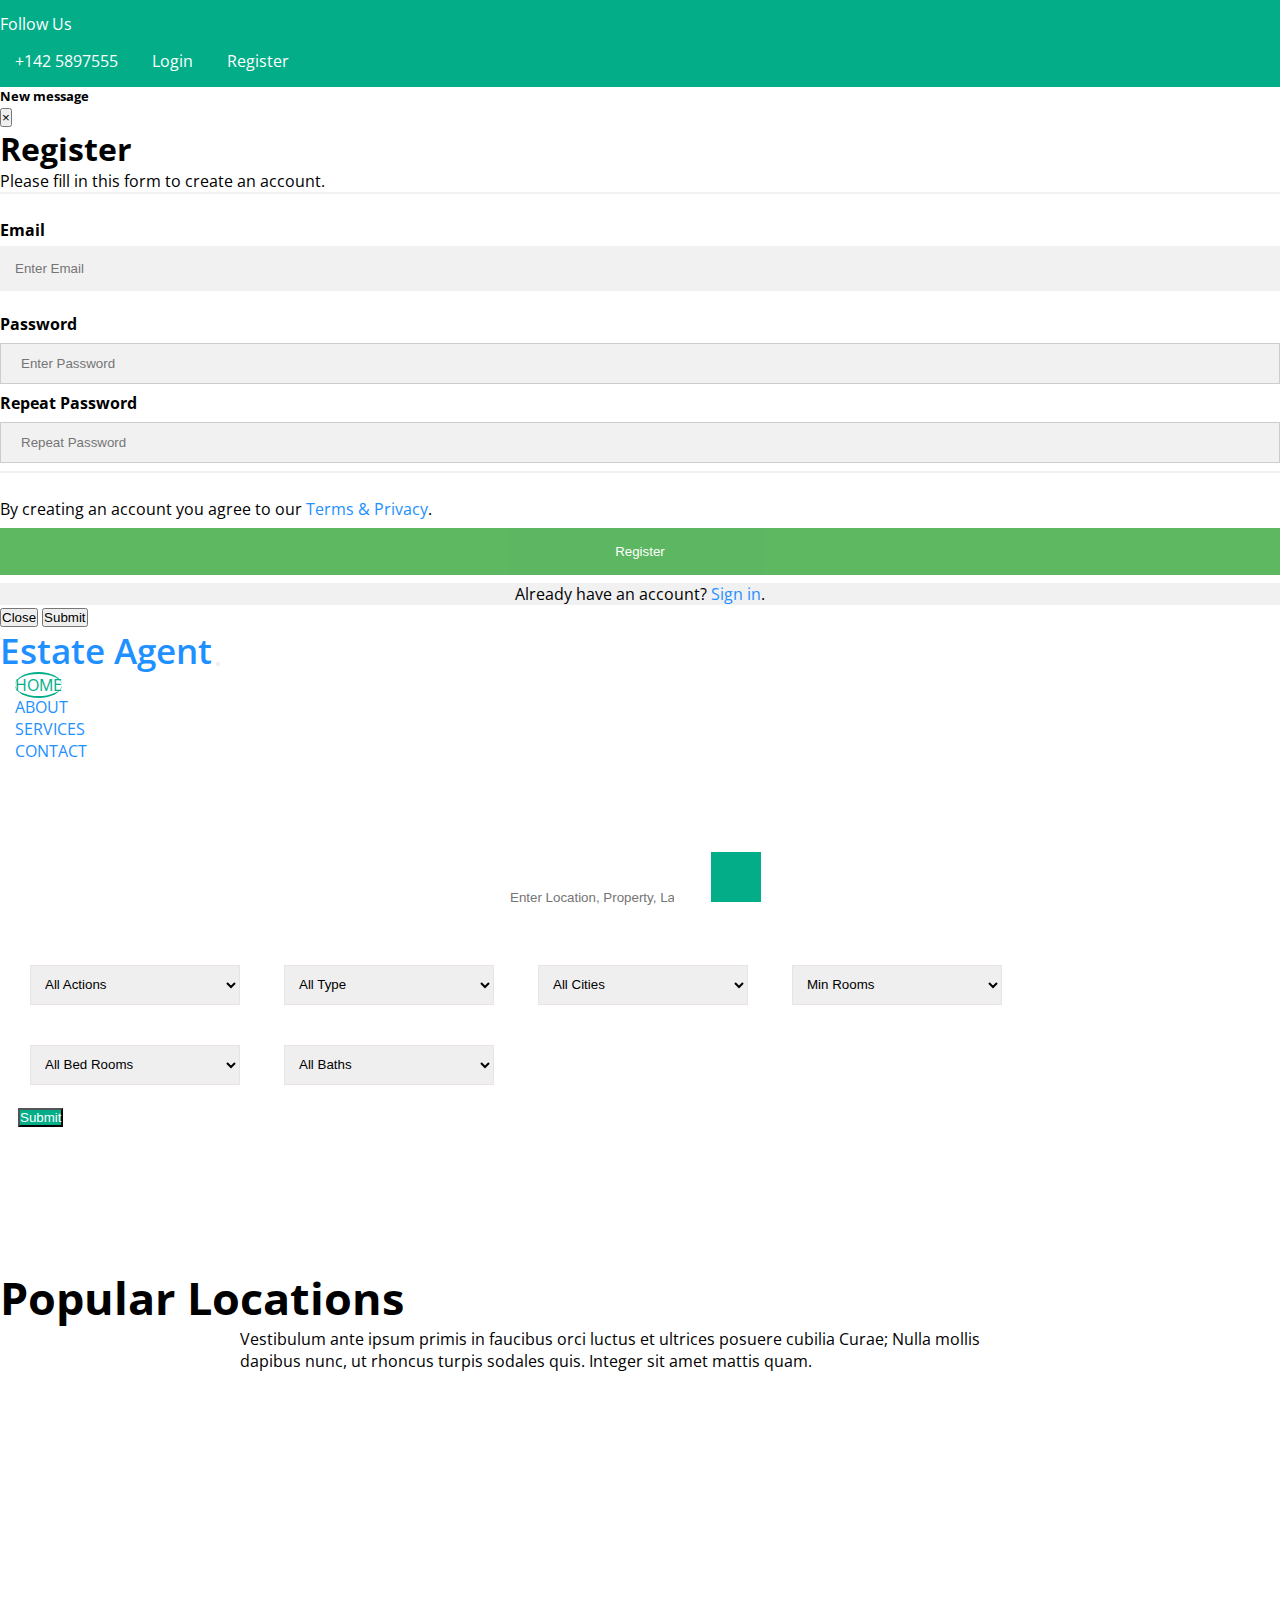
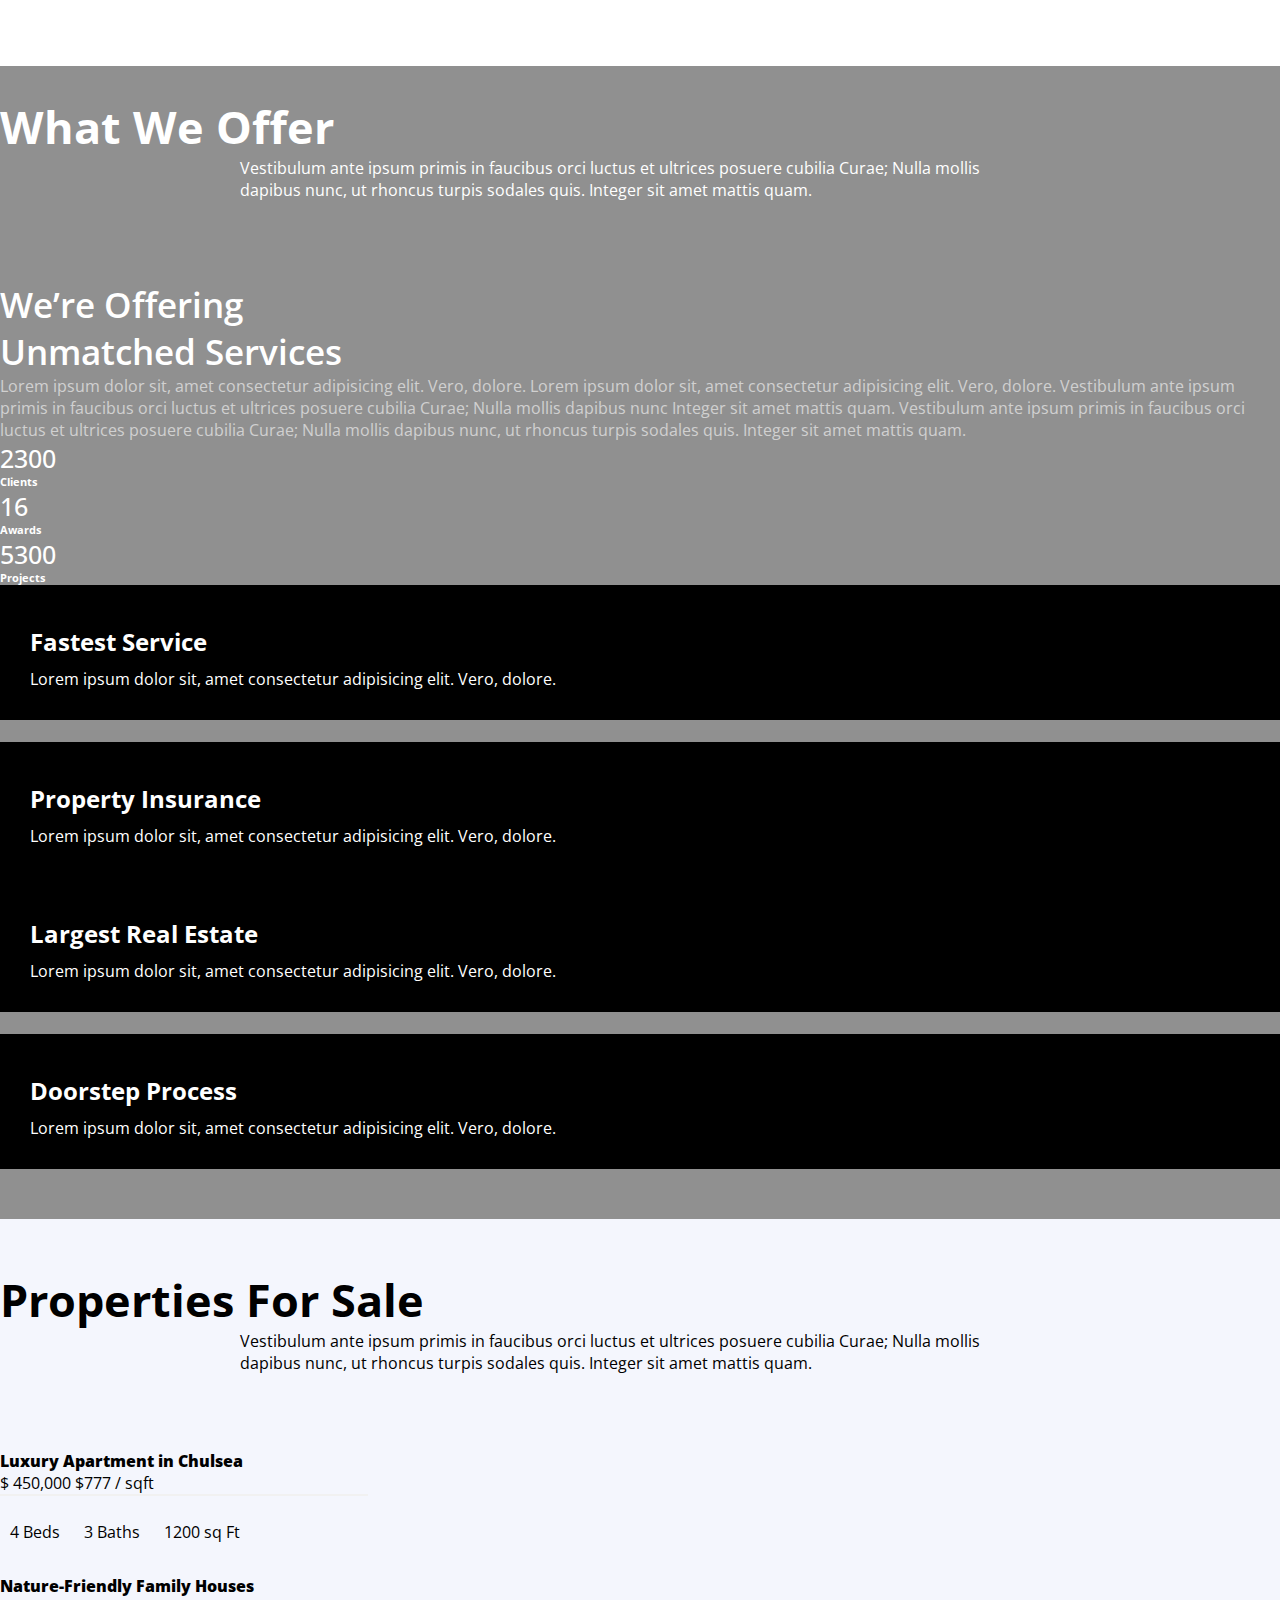
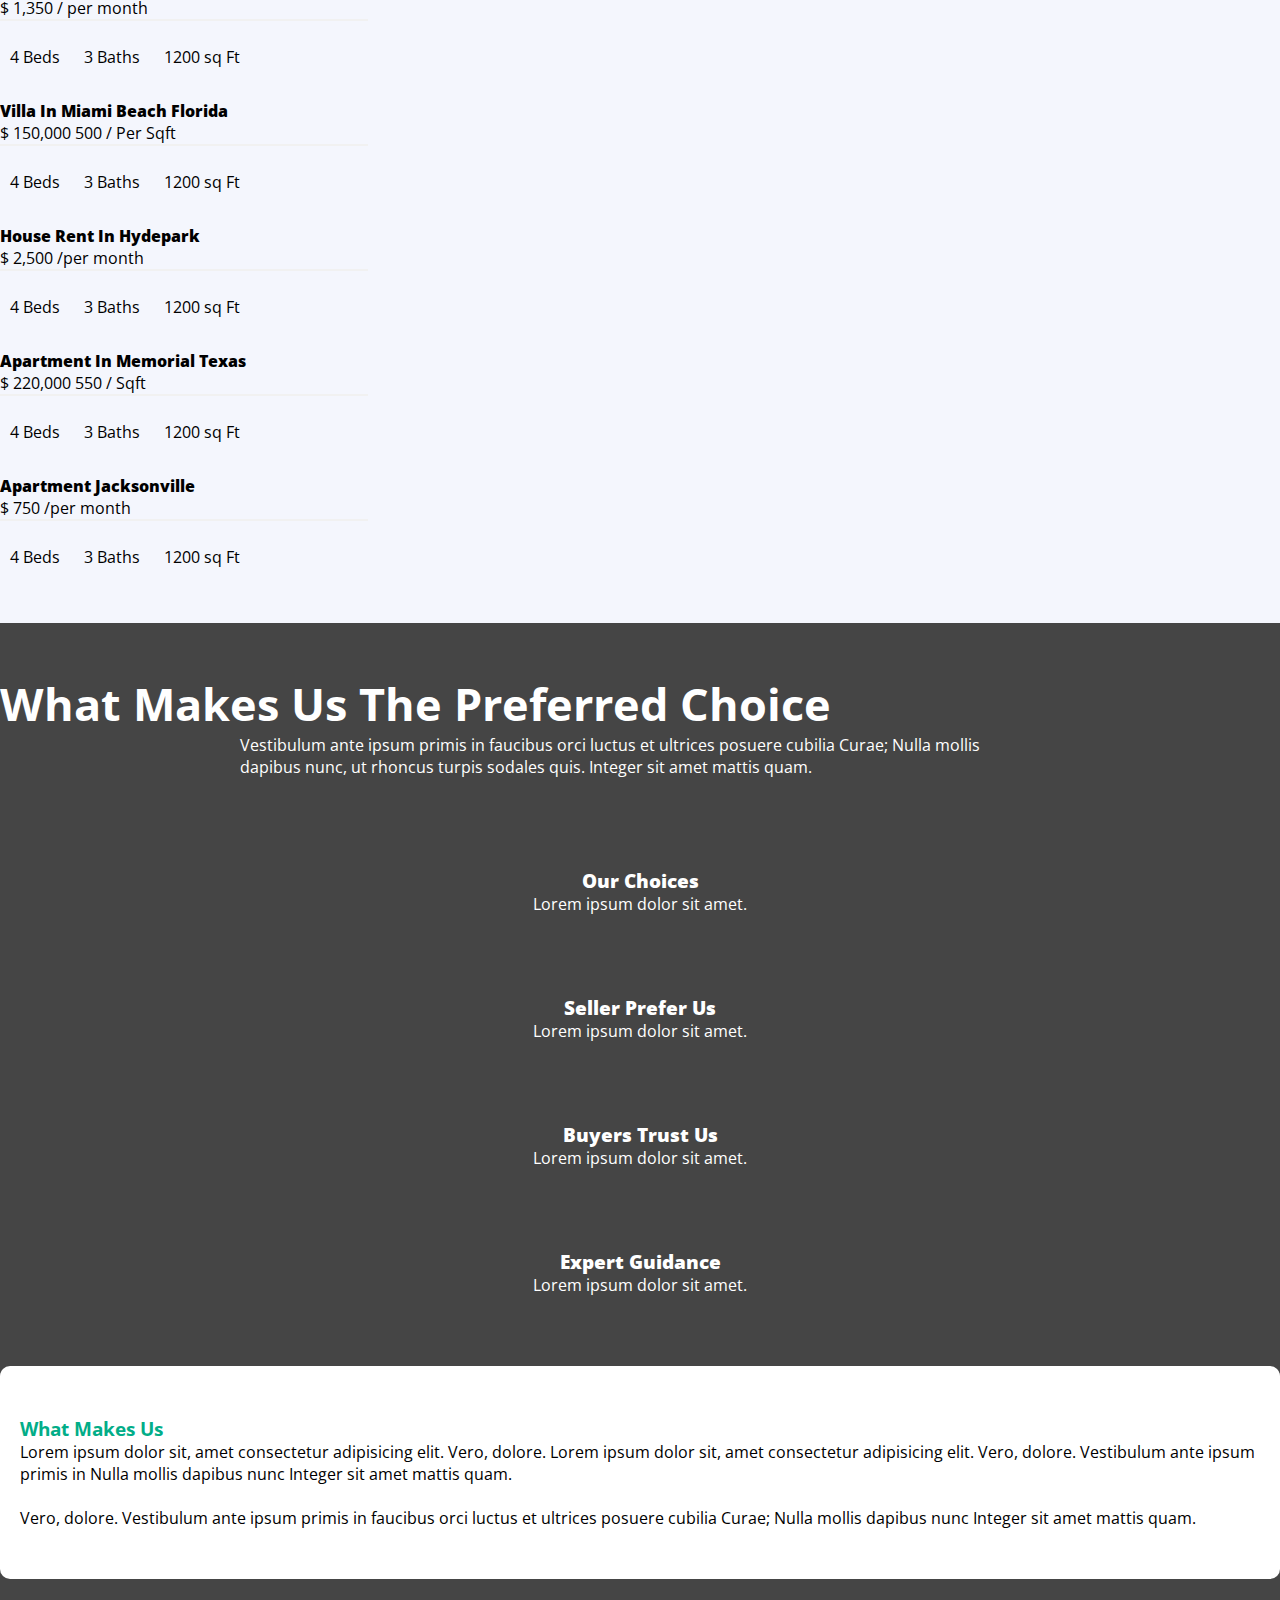
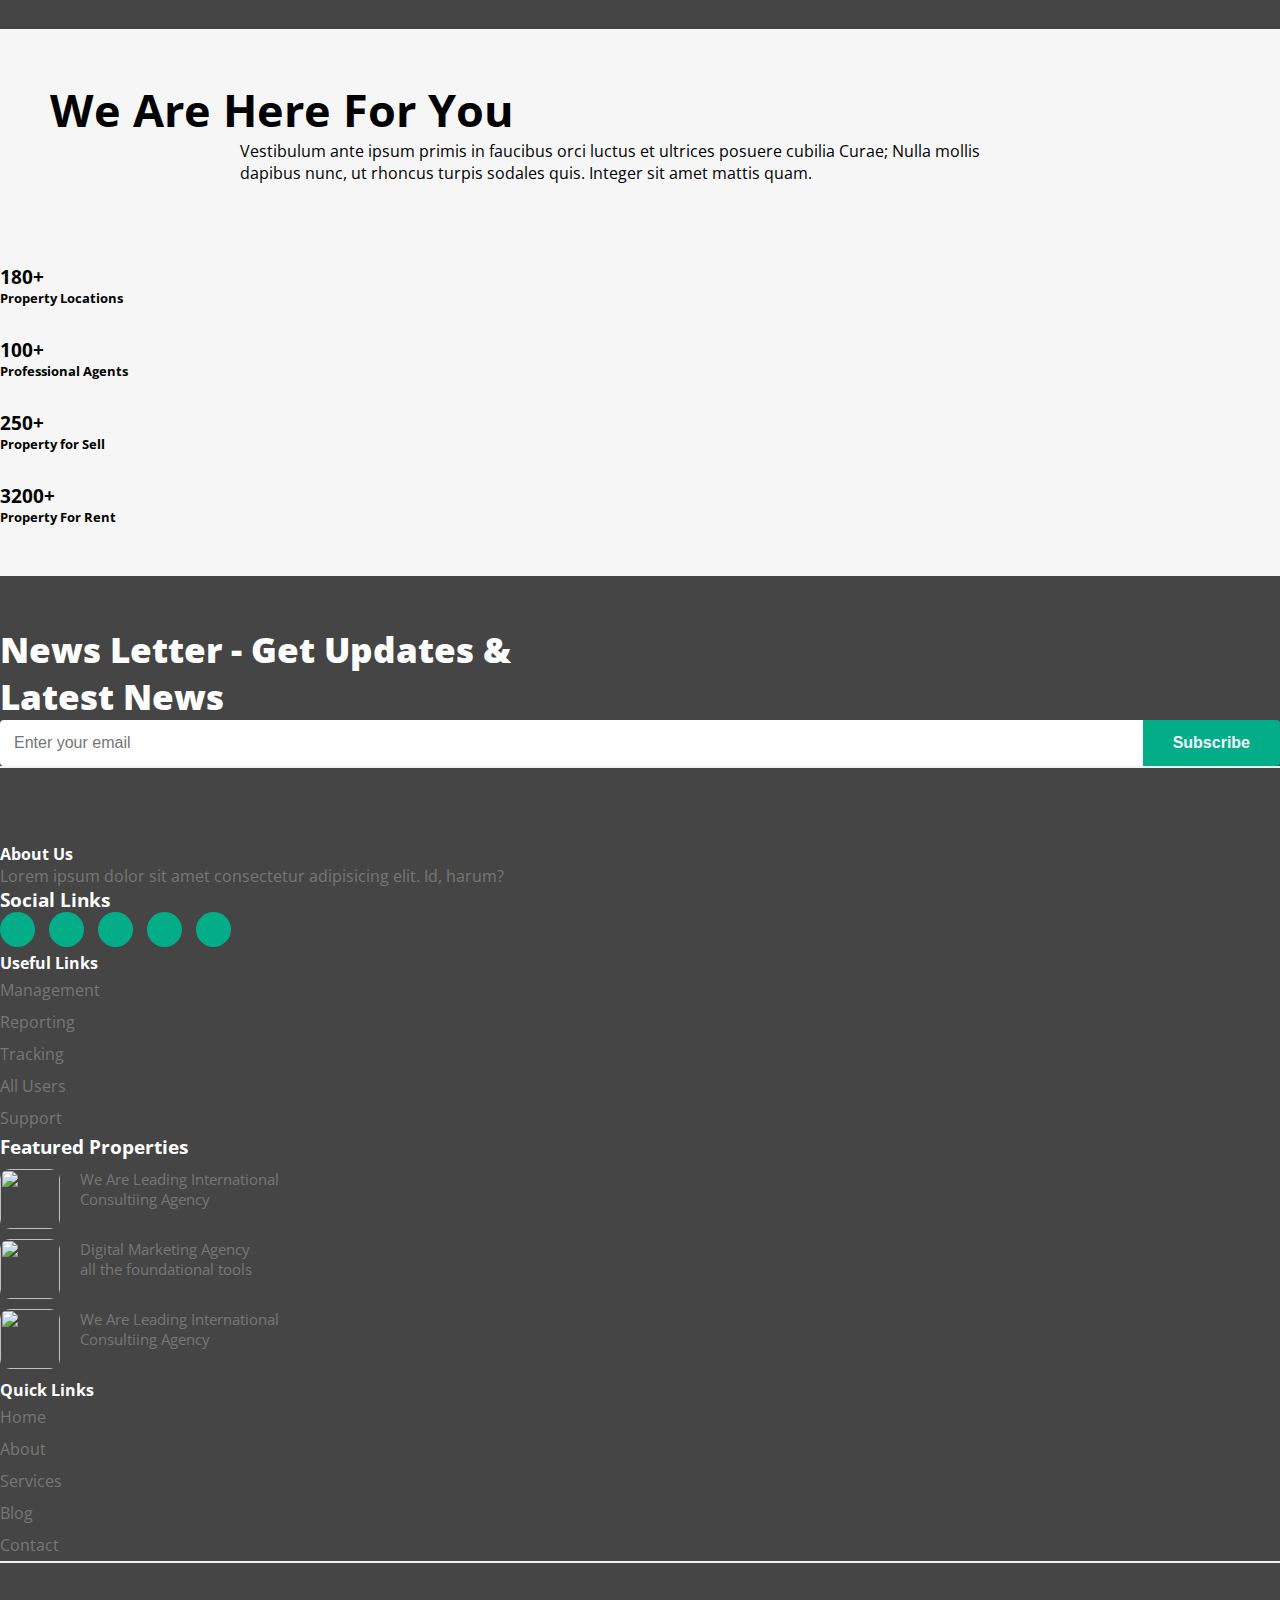
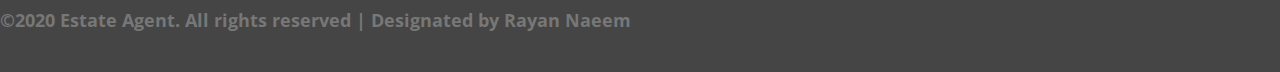
==== commit 2f39e09e: "centera" ====
--- a/index.html
+++ b/index.html
@@ -7,6 +7,7 @@
   <link href="https://fonts.googleapis.com/css2?family=Open+Sans&display=swap" rel="stylesheet">
   <link rel="stylesheet" href="css/bootstrap.min.css">
   <link rel="stylesheet" href="css/all.css">
+  <link rel="stylesheet" href="css/animate.css">
   <link rel="stylesheet" href="css/style.css">
   <title>Estate Agent a Real Estate Category Bootstrap Responsive Website Template </title>
 </head>
@@ -29,13 +30,89 @@
           <ul>
             <li class="my"><a href="#"><i class="fa fa-phone"></i>
                 +142 5897555</a></li>
-            <li><a href="#">Login</a></li>
-            <li><a href="#">Register</a></li>
+                <li><a href="#" onclick="document.getElementById('id01').style.display='block'" style="width:auto;">Login</a></li>
+                <li><a href="#"  data-toggle="modal" data-target="#exampleModal" data-whatever="@mdo">Register</a></li>
+             
           </ul>
         </div>
       </div>
     </div>
   </header>
+  <div class="scroll-effect">
+  
+
+    <div id="id01" class="modal">
+      
+      <form class="modal-content animate" action="/action_page.php" method="post">
+        <div class="imgcontainer">
+          <span onclick="document.getElementById('id01').style.display='none'" class="close" title="Close Modal">&times;</span>
+          <img src="images/key.jpg"  alt="Avatar" class="avatar">
+        </div>
+    
+        <div class="container">
+          <label for="uname"><b>Username</b></label>
+          <input type="text" placeholder="Enter Username" name="uname" required>
+    
+          <label for="psw"><b>Password</b></label>
+          <input type="password" placeholder="Enter Password" name="psw" required>
+            
+          <button type="submit">Login</button>
+          <label>
+            <input type="checkbox" checked="checked" name="remember"> Remember me
+          </label>
+        </div>
+    
+        <div class="container" style="background-color:#f1f1f1">
+          <button type="button" onclick="document.getElementById('id01').style.display='none'" class="cancelbtn">Cancel</button>
+          <span class="psw">Forgot <a href="#">password?</a></span>
+        </div>
+      </form>
+    </div>
+    
+    </div>
+    
+    <div class="modal fade" id="exampleModal" tabindex="-1" role="dialog" aria-labelledby="exampleModalLabel" aria-hidden="true">
+      <div class="modal-dialog" role="document">
+        <div class="modal-content">
+          <div class="modal-header">
+            <h5 class="modal-title" id="exampleModalLabel">New message</h5>
+            <button type="button" class="close" data-dismiss="modal" aria-label="Close">
+              <span aria-hidden="true">&times;</span>
+            </button>
+          </div>
+          <div class="modal-body">
+            <form action="action_page.php">
+              <div class="container">
+                <h1>Register</h1>
+                <p>Please fill in this form to create an account.</p>
+                <hr>
+            
+                <label for="email"><b>Email</b></label>
+                <input type="text" placeholder="Enter Email" name="email" required>
+            
+                <label for="psw"><b>Password</b></label>
+                <input type="password" placeholder="Enter Password" name="psw" required>
+            
+                <label for="psw-repeat"><b>Repeat Password</b></label>
+                <input type="password" placeholder="Repeat Password" name="psw-repeat" required>
+                <hr>
+            
+                <p>By creating an account you agree to our <a href="#">Terms & Privacy</a>.</p>
+                <button type="submit" class="registerbtn">Register</button>
+              </div>
+            
+              <div class="container signin">
+                <p>Already have an account? <a href="#">Sign in</a>.</p>
+              </div>
+            </form>
+          </div>
+          <div class="modal-footer">
+            <button type="button" class="btn btn-secondary" data-dismiss="modal">Close</button>
+            <button type="button" class="btn btn-success">Submit</button>
+          </div>
+        </div>
+      </div>
+    </div>
   <div class="main-nav">
     <nav class="navbar navbar-expand-md navbar-light bg-light">
 
@@ -61,7 +138,7 @@
 
     <div class="container">
       <div class="row">
-        <div class="col-md-6 offset-md-6">
+        <div class="col-md-6 wow fadeInLeft offset-md-6">
           <div class="banner-data">
             <div class="search-main">
               <input type="search" name="search" id="search" placeholder="Enter Location, Property, Landmark">
@@ -182,8 +259,7 @@
           <br>
 
         </div>
-        <br>
-        <br>
+       
         <div class="row">
           <div class="col-md-4">
             <div class="relevant">
@@ -415,7 +491,7 @@
               <img src="images/g4.jpg" class="img-fluid" alt="">
               <div class="card-body">
                 <span class="card-heading"> Apartment Jacksonville
-                  $ 750 /per month
+                
                 </span>
                 <br>
                 <span class="price">
@@ -451,7 +527,7 @@
                 <span>
                   <i class="fa fa-university"></i>
                 </span>
-                <h3>Maximum Choices</h3>
+                <h3>Our Choices</h3>
                 <p>Lorem ipsum dolor sit amet.</p>
               </div>
               <div class="data-1">
@@ -584,7 +660,7 @@
                 </ul>
               </div>
             </div>
-            <div class="col-md-4">
+            <div class="col-md-4 none">
               <h3 class="feat-color">Featured Properties</h3>
               <div class="feat-data">
                 <img src="images/g7.jpg" class="img-fluid" alt="">
@@ -650,6 +726,10 @@
 
   <script src="js/jquery.js"></script>
   <script src="js/popper.js"></script>
+  <script src="js/wow.min.js"></script>
+  <script>
+  new WOW().init();
+  </script>
   <script src="js/all.js"></script>
   <script src="js/bootstrap.min.js"></script>
 
--- a/css/style.css
+++ b/css/style.css
@@ -596,7 +596,9 @@
 	#sale .card {
 		width: auto !important;
 	}
-
+	#sale .card .card-body{
+		margin: 0;
+	}
 	.links li a {
 
 		padding: 5px 0px;
@@ -606,9 +608,9 @@
 		padding-bottom: 20px;
 	}
 
-	.center {
+	/* .center {
 		text-align: center;
-	}
+	} */
 
 	.mycard {
 		text-align: center;
@@ -977,4 +979,198 @@
 	margin: 0 auto;
 	width: auto;
 }
+}
+.modal input[type=text], input[type=password] {
+	width: 100%;
+	padding: 15px;
+	margin: 5px 0 22px 0;
+	display: inline-block;
+	border: none;
+	background: #f1f1f1;
+  }
+  
+  .modal input[type=text]:focus, input[type=password]:focus {
+	background-color: #ddd;
+	outline: none;
+  }
+  
+  /* Overwrite default styles of hr */
+  hr {
+	border: 1px solid #f1f1f1;
+	margin-bottom: 25px;
+  }
+  
+  /* Set a style for the submit/register button */
+  .registerbtn {
+	background-color: #4CAF50;
+	color: white;
+	padding: 16px 20px;
+	margin: 8px 0;
+	border: none;
+	cursor: pointer;
+	width: 100%;
+	opacity: 0.9;
+  }
+  
+  .registerbtn:hover {
+	opacity:1;
+  }
+  
+  /* Add a blue text color to links */
+  a {
+	color: dodgerblue;
+  }
+  
+  /* Set a grey background color and center the text of the "sign in" section */
+  .signin {
+	background-color: #f1f1f1;
+	text-align: center;
+  }
+
+
+
+.scroll-effect input[type=text], input[type=password] {
+	width: 100%;
+	padding: 12px 20px;
+	margin: 8px 0;
+	display: inline-block;
+	border: 1px solid #ccc;
+	box-sizing: border-box;
+  }
+  
+  /* Set a style for all buttons */
+  .scroll-effect  button {
+	background-color: #4CAF50;
+	color: white;
+	padding: 14px 20px;
+	margin: 8px 0;
+	border: none;
+	cursor: pointer;
+	width: 100%;
+  }
+  
+  .scroll-effect button:hover {
+	opacity: 0.8;
+  }
+  
+  /* Extra styles for the cancel button */
+  .scroll-effect .cancelbtn {
+	width: auto;
+	padding: 10px 18px;
+	background-color: #f44336;
+  }
+  
+  /* Center the image and position the close button */
+  .scroll-effect .imgcontainer {
+	text-align: center;
+	margin: 24px 0 12px 0;
+	position: relative;
+  }
+  
+  .scroll-effect img.avatar {
+	width: 20%;
+	border-radius: 50%;
+  }
+  
+  .scroll-effect .container {
+	padding: 16px;
+  }
+  
+  .scroll-effect span.psw {
+	float: right;
+	padding-top: 16px;
+  }
+  
+  /* The Modal (background) */
+  .scroll-effect .modal {
+	display: none; /* Hidden by default */
+	position: fixed; /* Stay in place */
+	z-index: 1; /* Sit on top */
+	left: 0;
+	top: 0;
+	width: 100%; /* Full width */
+	height: 100%; /* Full height */
+	overflow: auto; /* Enable scroll if needed */
+	background-color: rgb(0,0,0); /* Fallback color */
+	background-color: rgba(0,0,0,0.4); /* Black w/ opacity */
+	padding-top: 60px;
+  }
+  
+  /* Modal Content/Box */
+  .scroll-effect .modal-content {
+	background-color: #fefefe;
+	margin: 5% auto 15% auto; /* 5% from the top, 15% from the bottom and centered */
+	border: 1px solid #888;
+	width: 80%; /* Could be more or less, depending on screen size */
+  }
+  
+  /* The Close Button (x) */
+  .scroll-effect .close {
+	position: absolute;
+	right: 25px;
+	top: 0;
+	color: #000;
+	font-size: 35px;
+	font-weight: bold;
+  }
+  
+  .scroll-effect .close:hover,
+  .close:focus {
+	color: red;
+	cursor: pointer;
+  }
+  
+  /* Add Zoom Animation */
+  .animate {
+	-webkit-animation: animatezoom 0.6s;
+	animation: animatezoom 0.6s
+  }
+  
+  @-webkit-keyframes animatezoom {
+	from {-webkit-transform: scale(0)} 
+	to {-webkit-transform: scale(1)}
+  }
+	
+  @keyframes animatezoom {
+	from {transform: scale(0)} 
+	to {transform: scale(1)}
+  }
+  
+  /* Change styles for span and cancel button on extra small screens */
+  @media screen and (max-width: 300px) {
+	.scroll-effect	span.psw {
+	   display: block;
+	   float: none;
+	}
+	.scroll-effect	.cancelbtn {
+	   width: 100%;
+	}
+  }
+  @media only screen and (max-width:992px){
+	.none{
+		display: none;
+	}
+}
+@media only screen and (max-width:768px){
+
+  .none{
+	  display: block;
+  }
+  #quality .card span {
+	color: #02ad88;
+	font-size: 35px;
+margin-left: 8px;
+
+
+}
+.best-main .card  {
+	text-align: center;
+	
+	
+	}
+}
+@media only screen and (min-width:768px){
+	.popular-data .row{
+margin: 20px 0px;
+	}
 }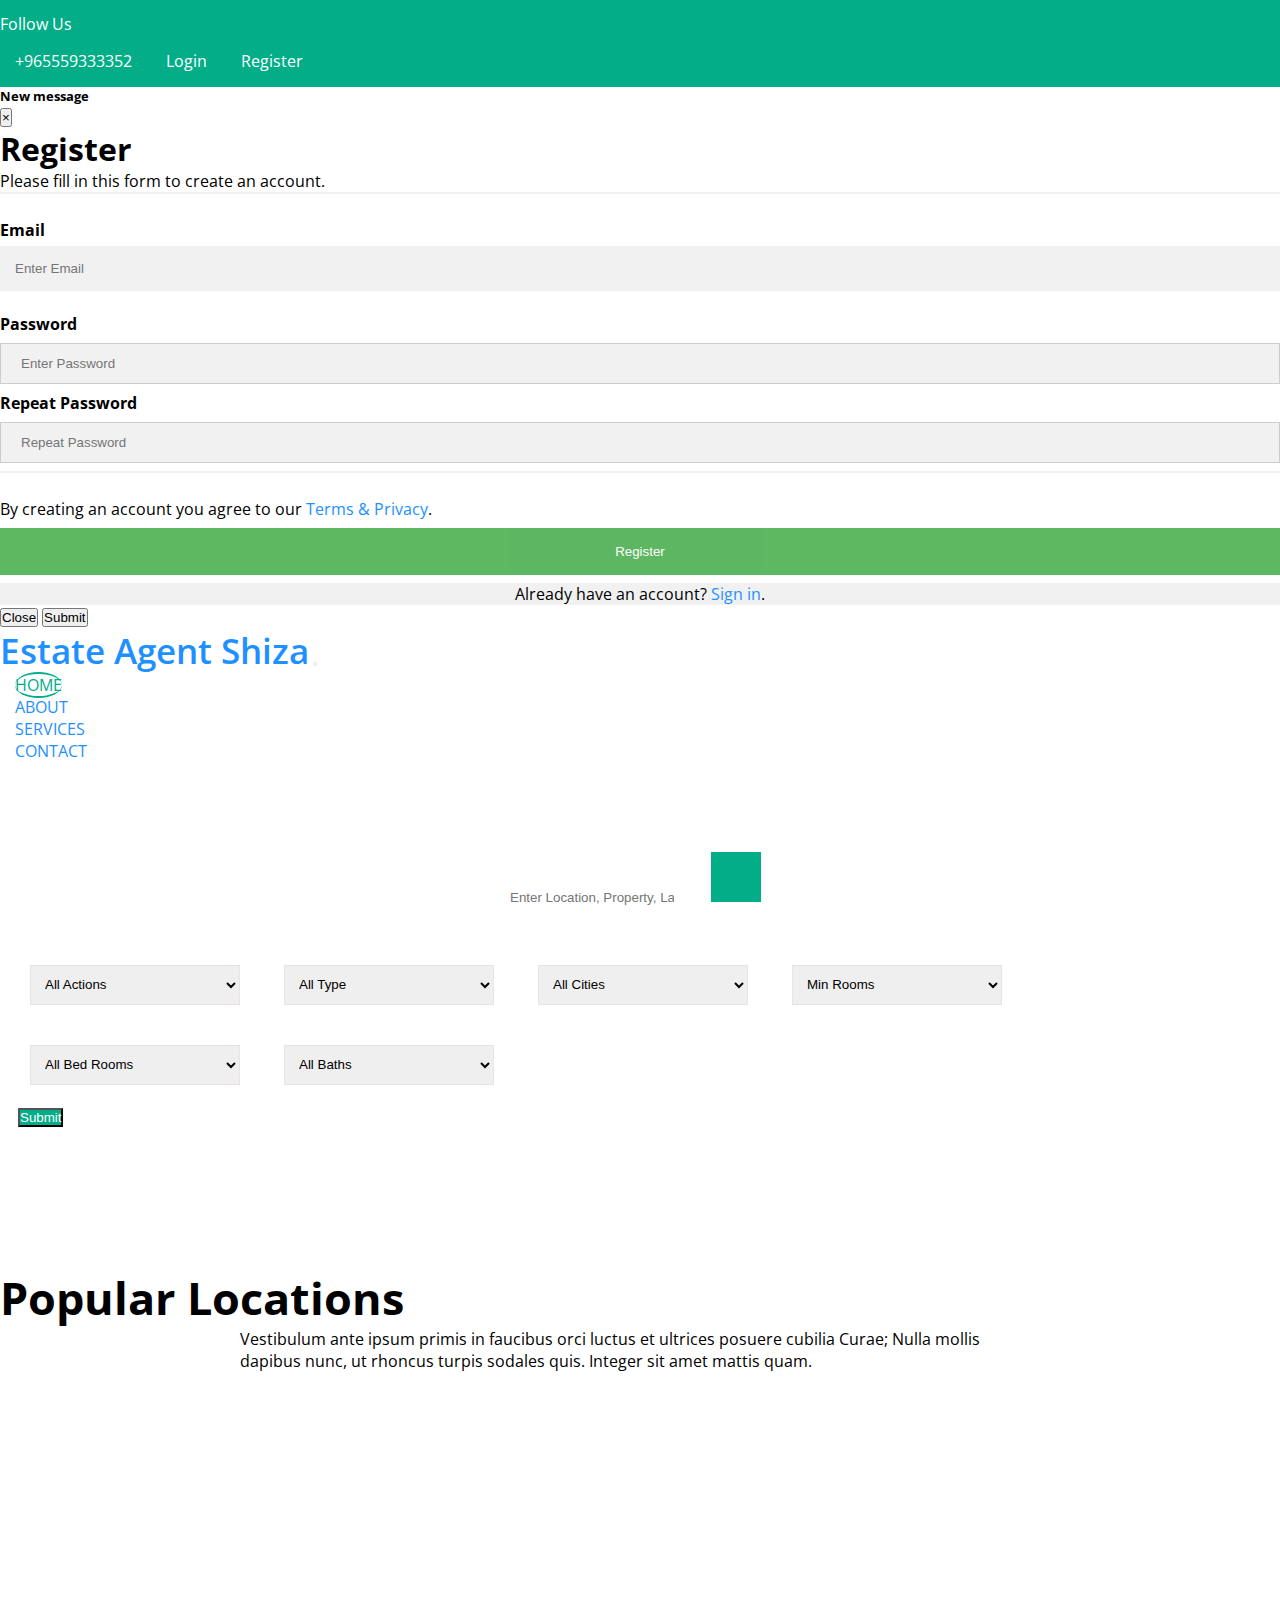
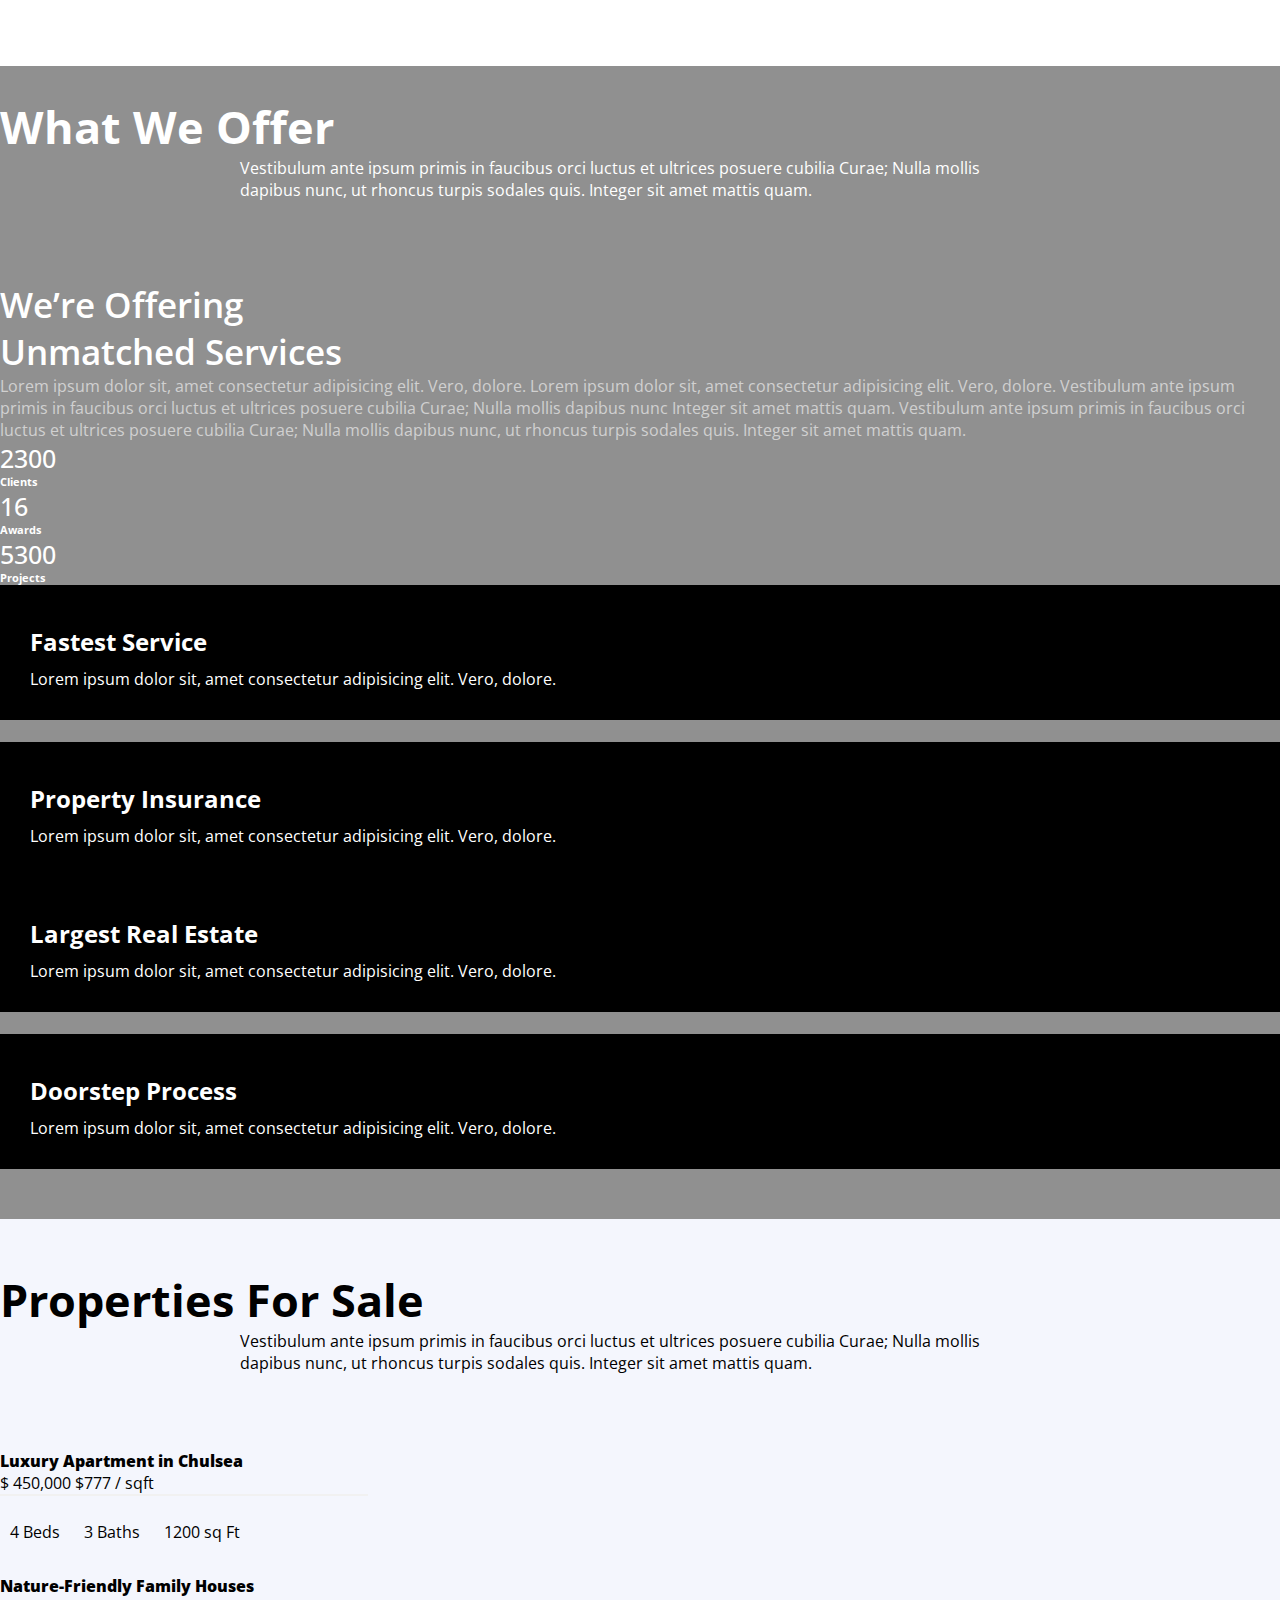
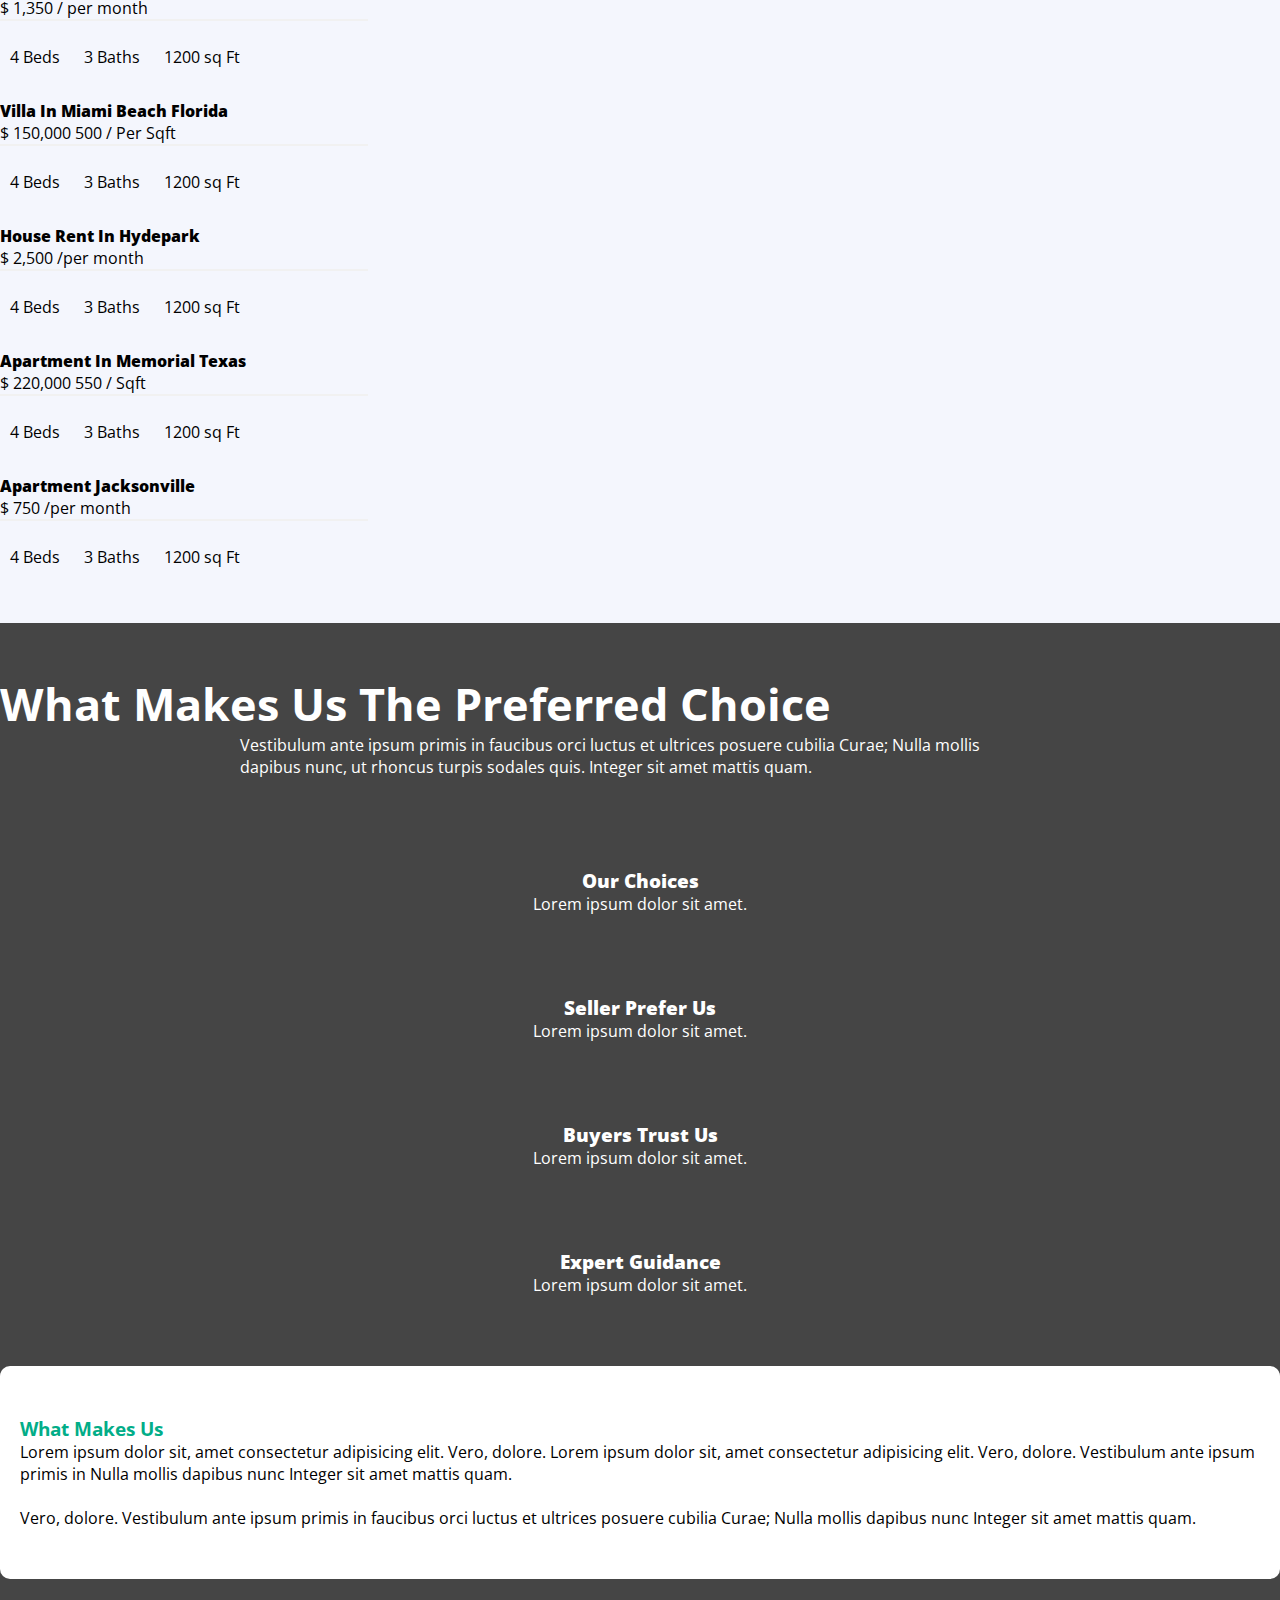
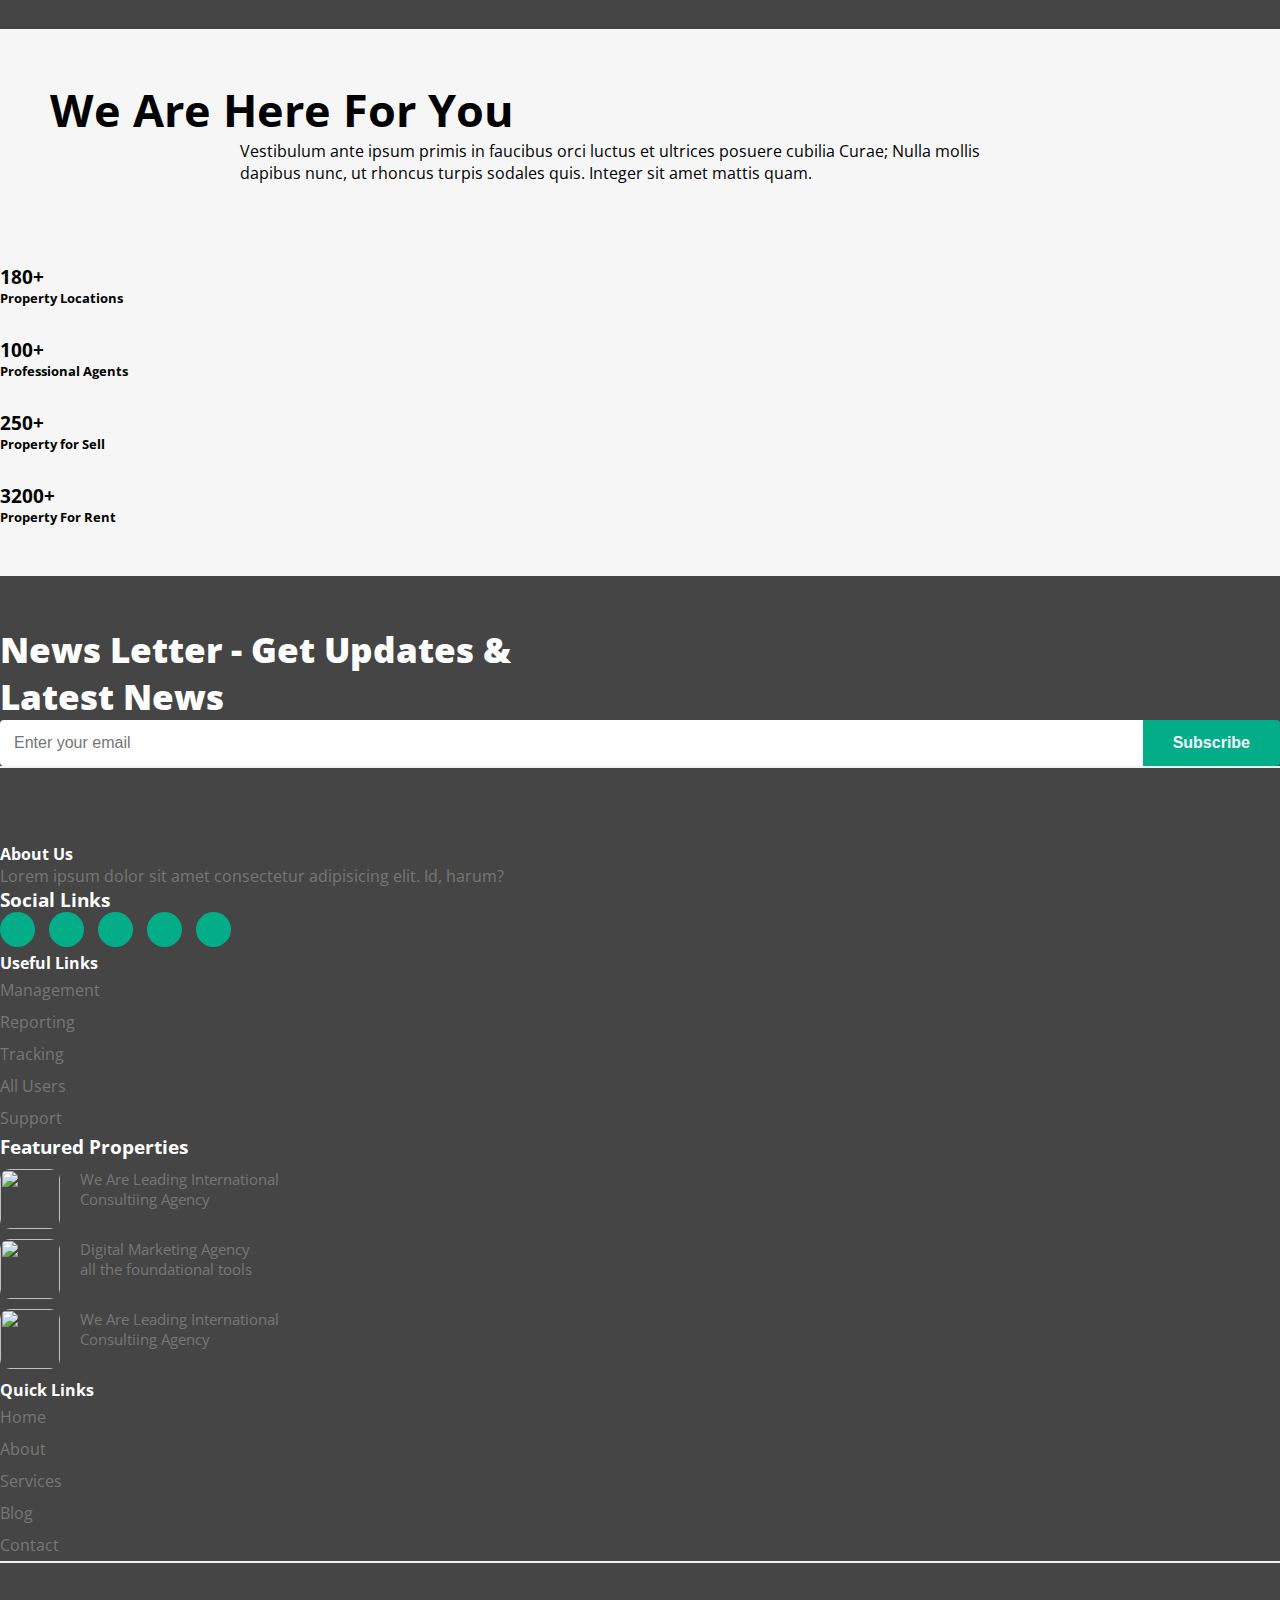
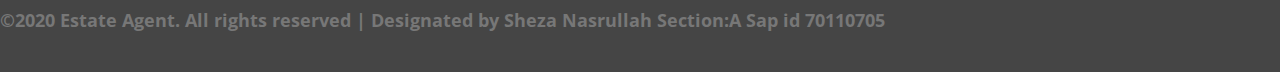
==== commit 655c1dde: "Update index.html" ====
--- a/index.html
+++ b/index.html
@@ -9,7 +9,7 @@
   <link rel="stylesheet" href="css/all.css">
   <link rel="stylesheet" href="css/animate.css">
   <link rel="stylesheet" href="css/style.css">
-  <title>Estate Agent a Real Estate Category Bootstrap Responsive Website Template </title>
+  <title>Shiza Nasrullah </title>
 </head>
 
 <body>
@@ -29,7 +29,8 @@
         <div class="col-md-4 my-header offset-md-4">
           <ul>
             <li class="my"><a href="#"><i class="fa fa-phone"></i>
-                +142 5897555</a></li>
+                
+            +965559333352</a></li>
                 <li><a href="#" onclick="document.getElementById('id01').style.display='block'" style="width:auto;">Login</a></li>
                 <li><a href="#"  data-toggle="modal" data-target="#exampleModal" data-whatever="@mdo">Register</a></li>
              
@@ -118,7 +119,7 @@
 
       <div class="container">
 
-        <a href="index.html" class="navbar-brand"><i class="fa fa-home"></i> Estate Agent</a>
+        <a href="index.html" class="navbar-brand"><i class="fa fa-home"></i> Estate Agent Shiza</a>
         <button class="navbar-toggler" data-target="#mynavbar" data-toggle="collapse">
           <i class="fa fa-bars"></i>
         </button>
@@ -714,7 +715,9 @@
           </div>
           <div class="row">
             <div class="col-md-12 last-footer text-center">
-              <h5>&copy2020 Estate Agent. All rights reserved | Designated by Rayan Naeem </h5>
+              <h5>&copy2020 Estate Agent. All rights reserved | Designated by Sheza Nasrullah
+                Section:A
+              Sap id 70110705 </h5>
             </div>
           </div>
         </div>
--- a/css/style.css
+++ b/css/style.css
@@ -778,7 +778,8 @@
 .social-icons-about{
 	position: absolute;
 	bottom: 60px;
-	left:60px;
+	left: 50%;
+	margin-left: -25%;
 }
 #our-agents .card{
 	border: none;
@@ -973,7 +974,8 @@
 .social-icons-about{
 	position: absolute;
 	bottom: 60px;
-	left:100px;
+	left: 50%;
+	margin-left: -25%;
 }
 #plan .plan-main p{
 	margin: 0 auto;
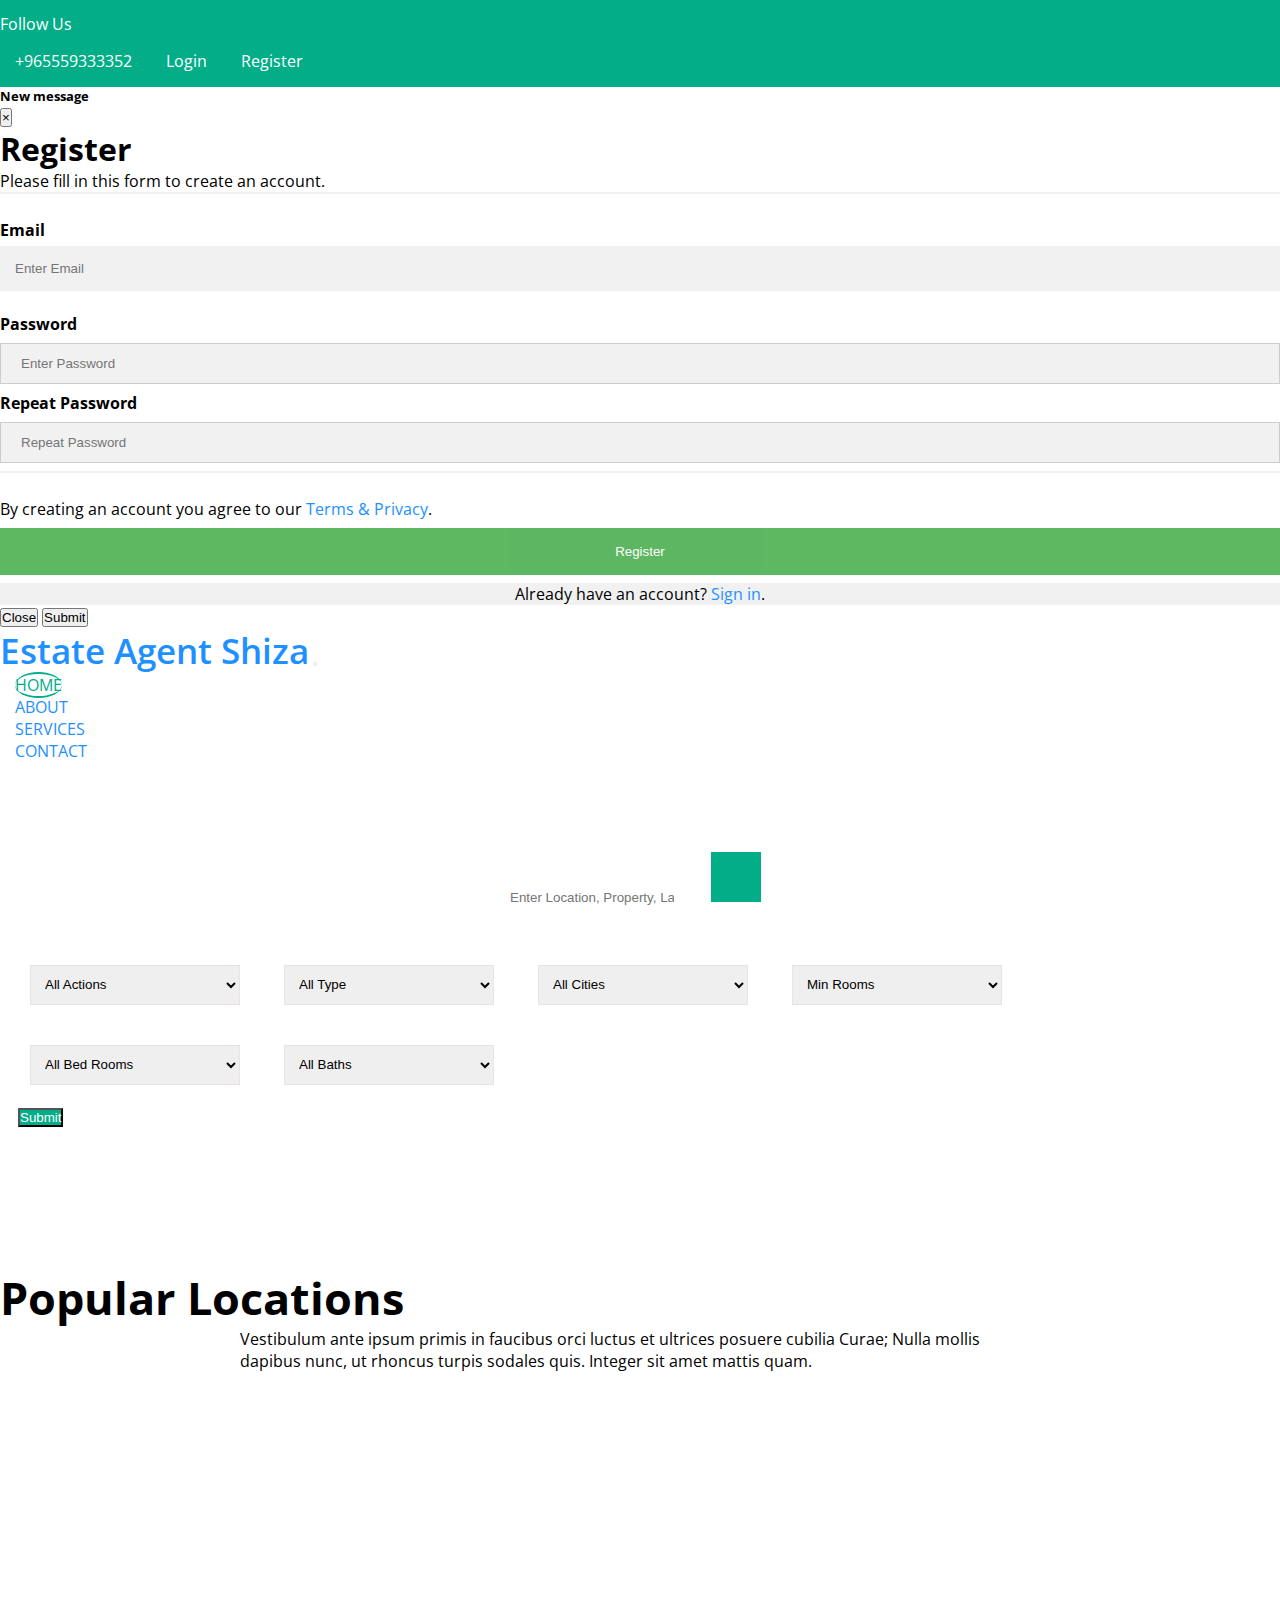
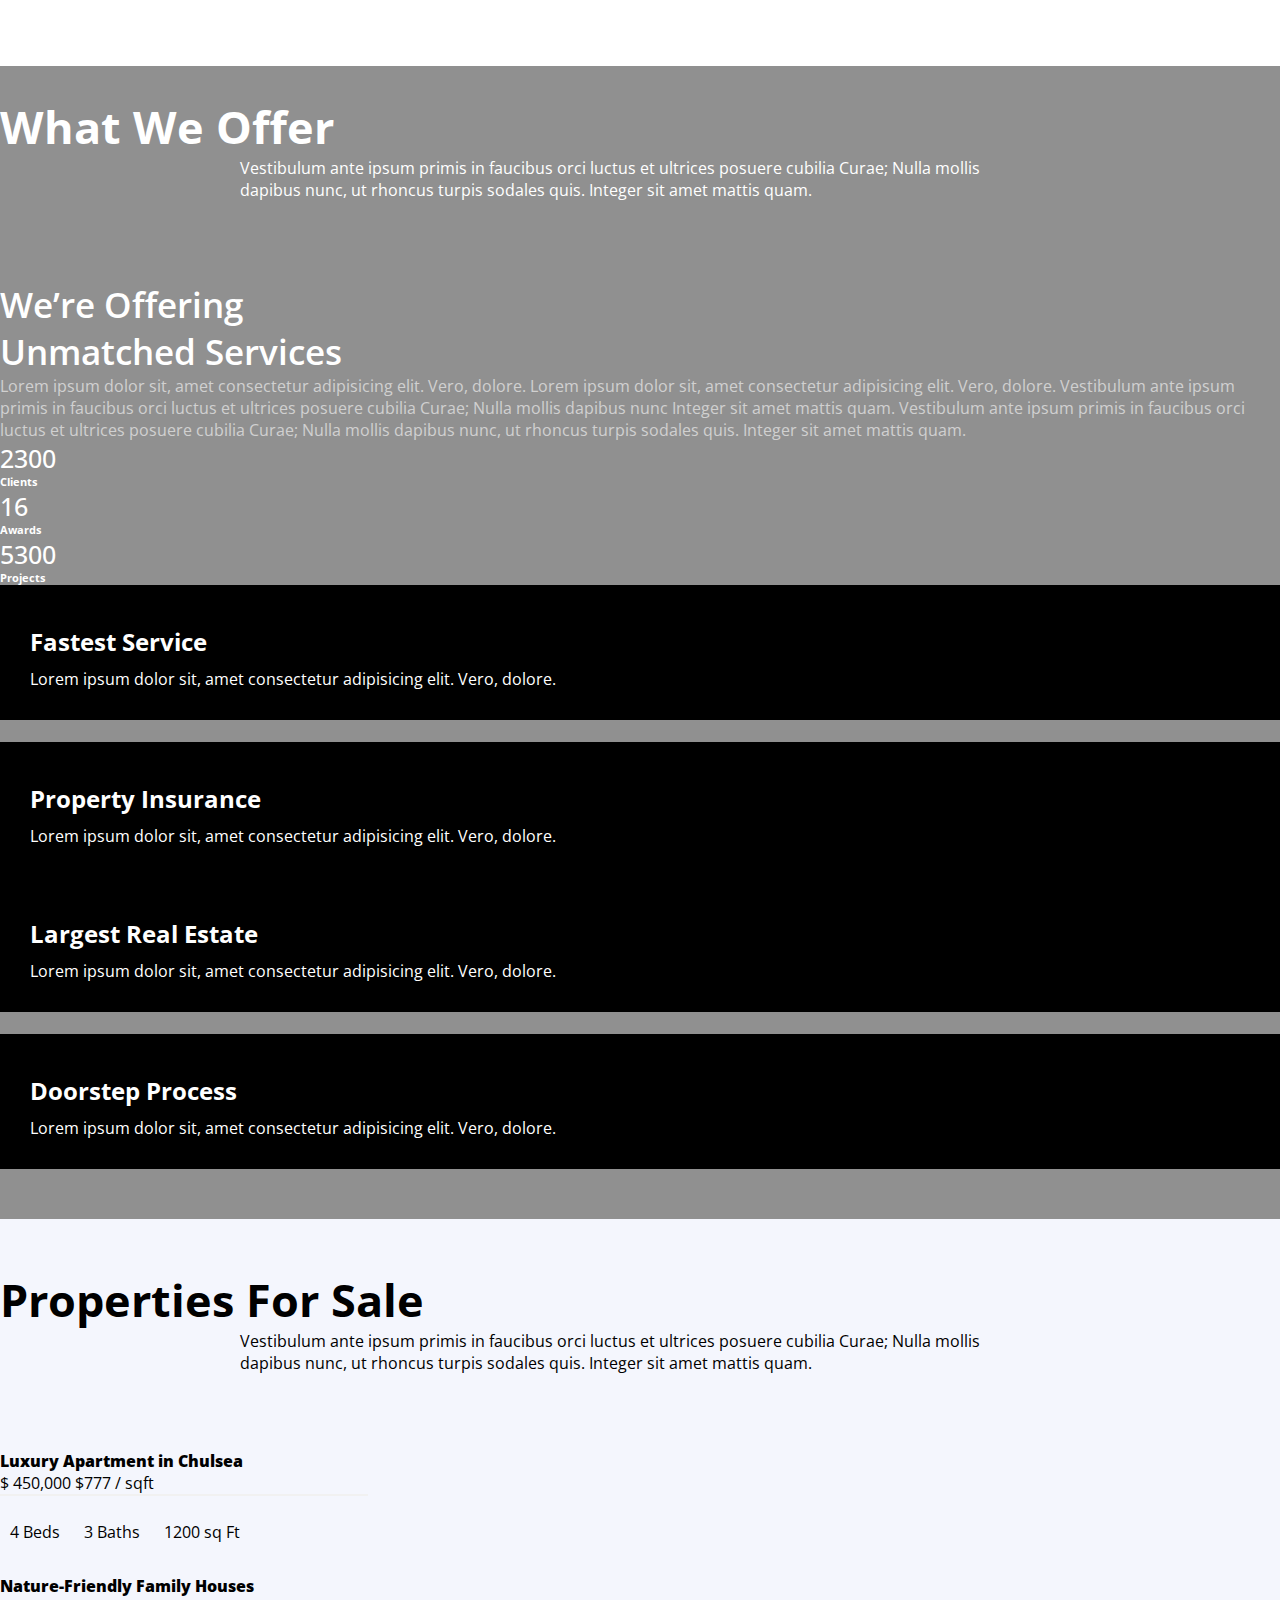
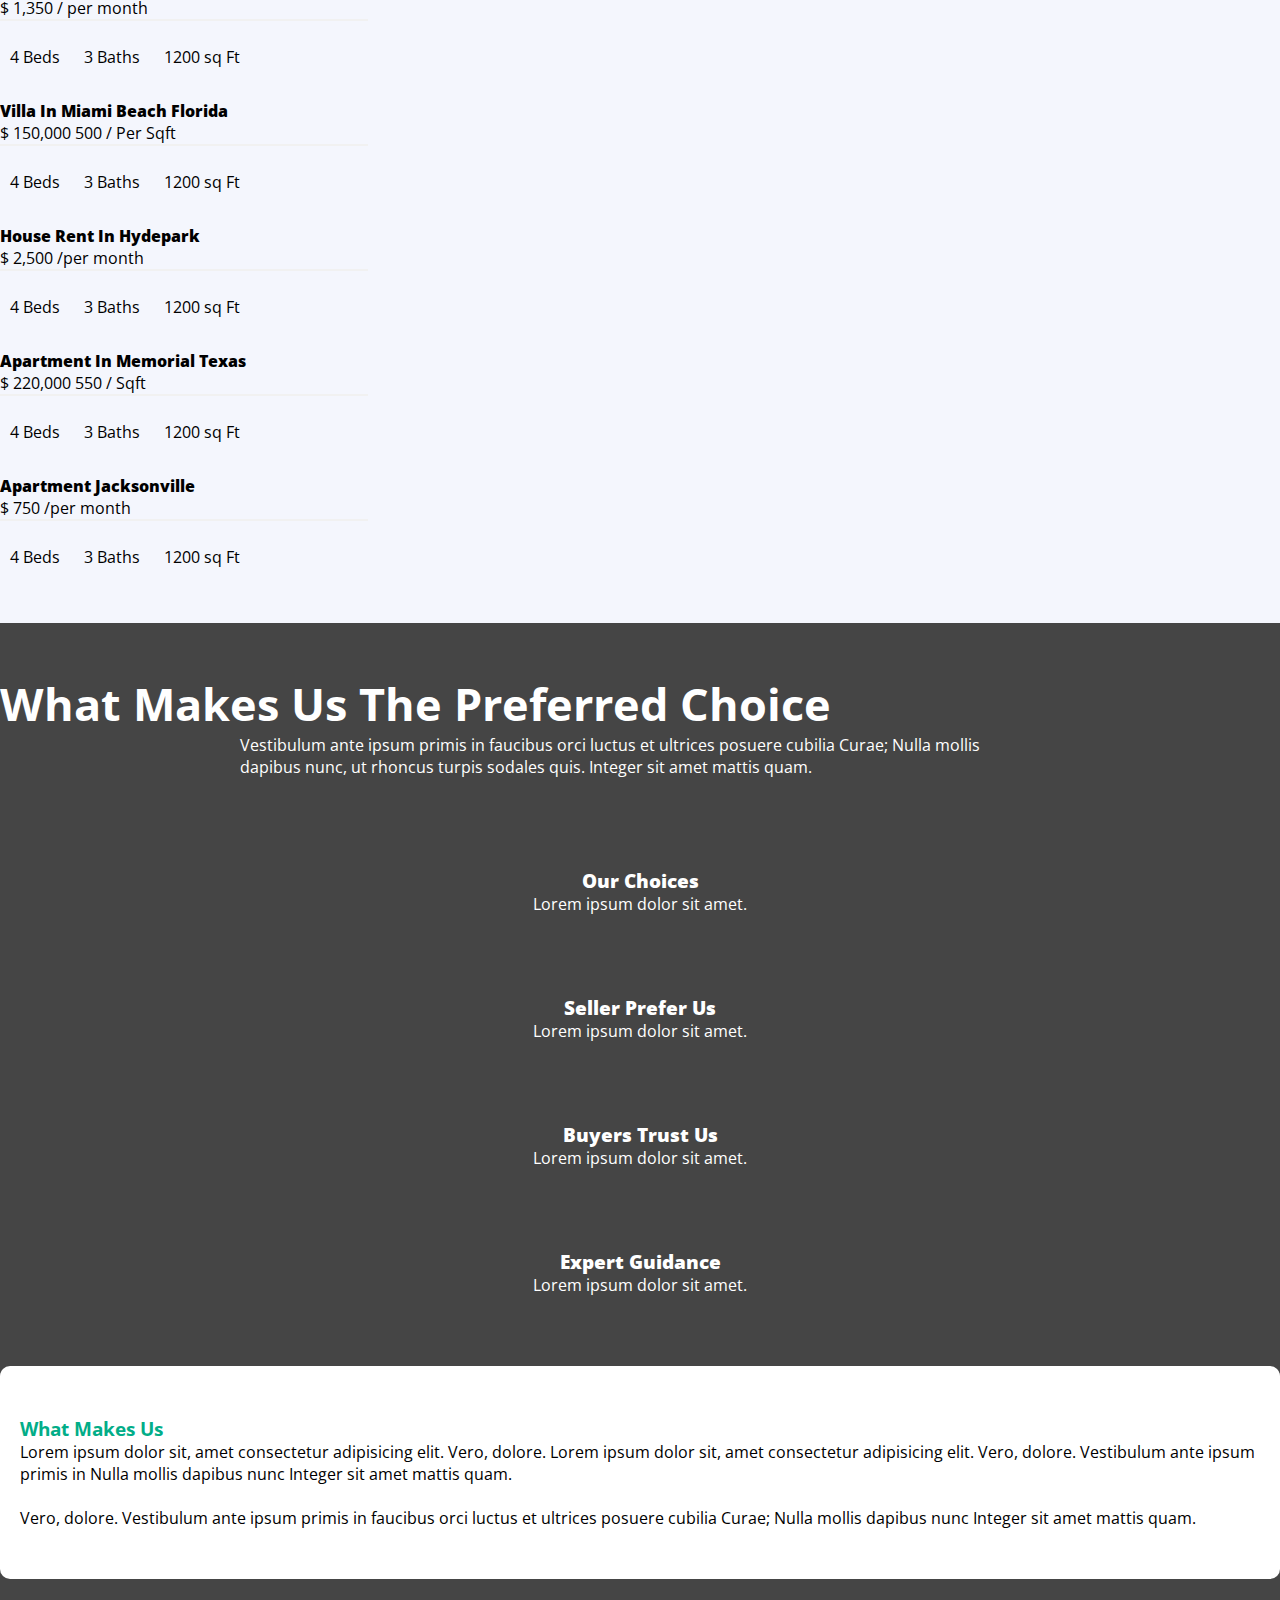
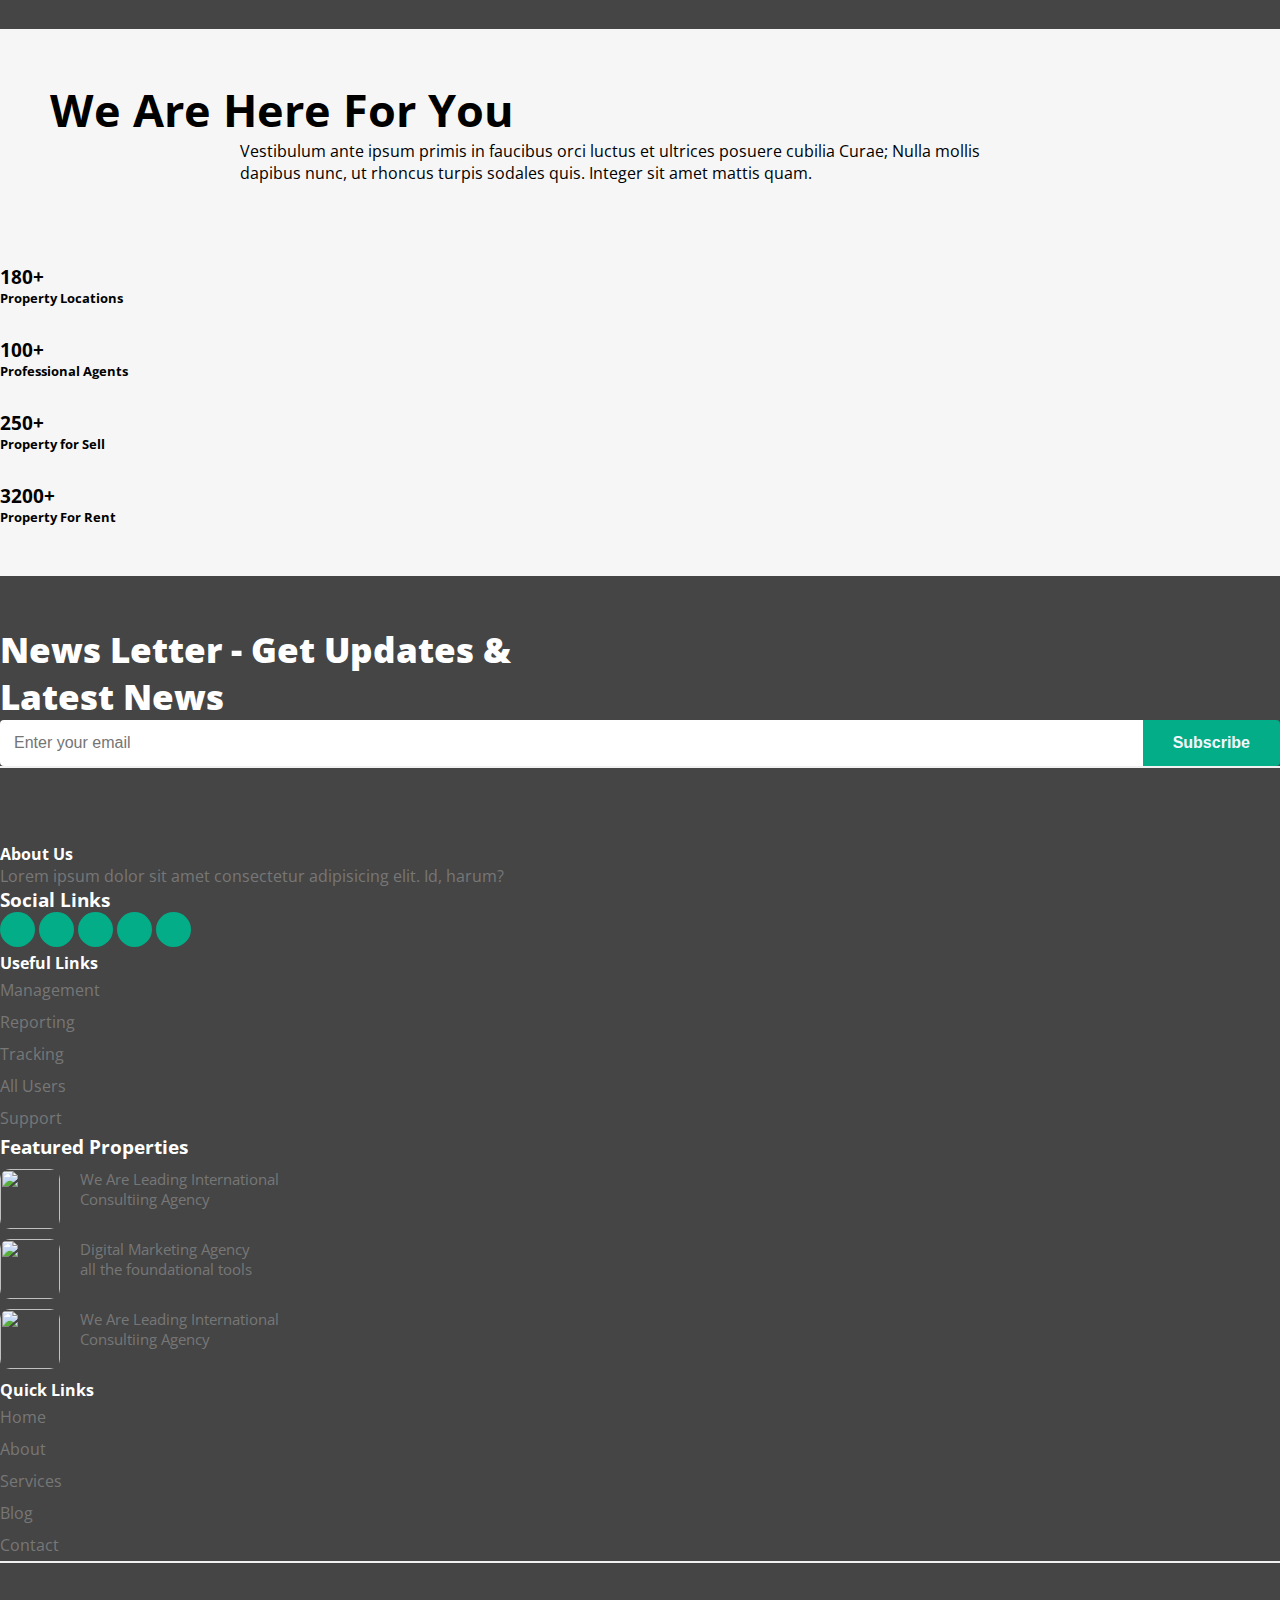
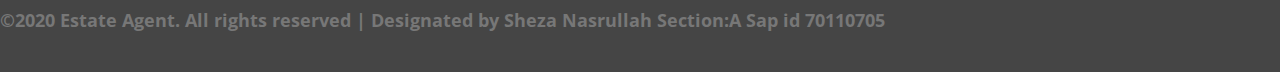
==== commit 966ba43c: "Update index.html" ====
--- a/index.html
+++ b/index.html
@@ -710,7 +710,7 @@
           </div>
           <div class="row">
             <div class="col-md-12">
-              <hr class="myhr">
+              <hr class="myhr okay">
             </div>
           </div>
           <div class="row">
--- a/css/style.css
+++ b/css/style.css
@@ -63,7 +63,7 @@
 }
 
 #banner {
-	background-image: url(../images/3.jpg);
+	background-image: url(../images/4.jpg);
 	background-position: center center;
 	background-repeat: no-repeat;
 	background-size: cover;
@@ -489,7 +489,7 @@
 }
 
 .mysocial li a {
-	display: inline-block;
+	display: block;
 	/* font-size: 35px; */
 	color: #ffffff;
 	background-color: #02ad88;
@@ -498,7 +498,7 @@
 	border-radius: 50%;
 	line-height: 35px;
 	text-align: center;
-	margin-right: 10px;
+
 
 }
 
@@ -763,7 +763,7 @@
 }
 
 .mysocial-1 li a {
-	display: inline-block;
+	display:block;
 	/* font-size: 35px; */
 	color: #ffffff;
 	background-color: #02ad88;
@@ -772,14 +772,16 @@
 	border-radius: 50%;
 	line-height: 35px;
 	text-align: center;
-	margin-right: 10px;
+	
 
 }
 .social-icons-about{
 	position: absolute;
 	bottom: 60px;
-	left: 50%;
-	margin-left: -25%;
+left: 0;
+right: 0;
+margin: 0 auto;
+text-align: center;
 }
 #our-agents .card{
 	border: none;
@@ -974,8 +976,10 @@
 .social-icons-about{
 	position: absolute;
 	bottom: 60px;
-	left: 50%;
-	margin-left: -25%;
+	left: 0;
+	right: 0;
+	margin: 0 auto;
+	text-align: center;
 }
 #plan .plan-main p{
 	margin: 0 auto;
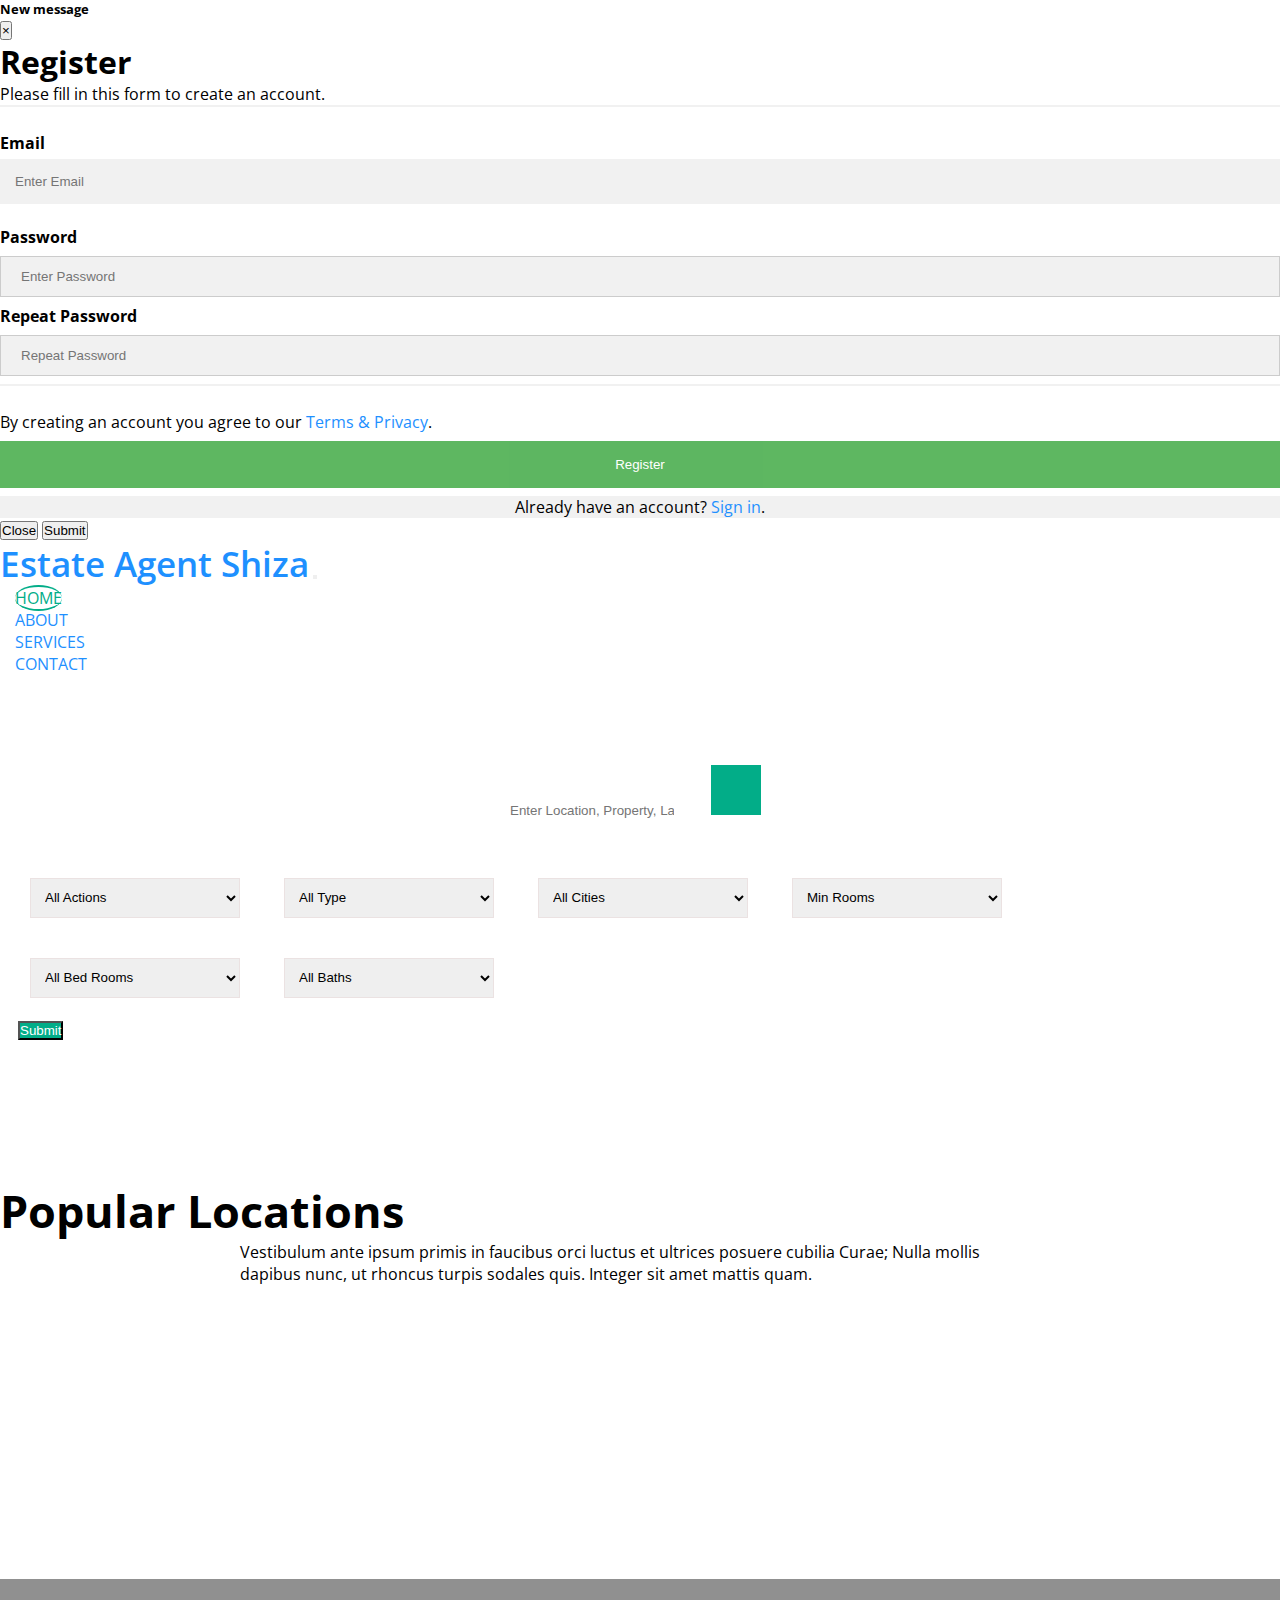
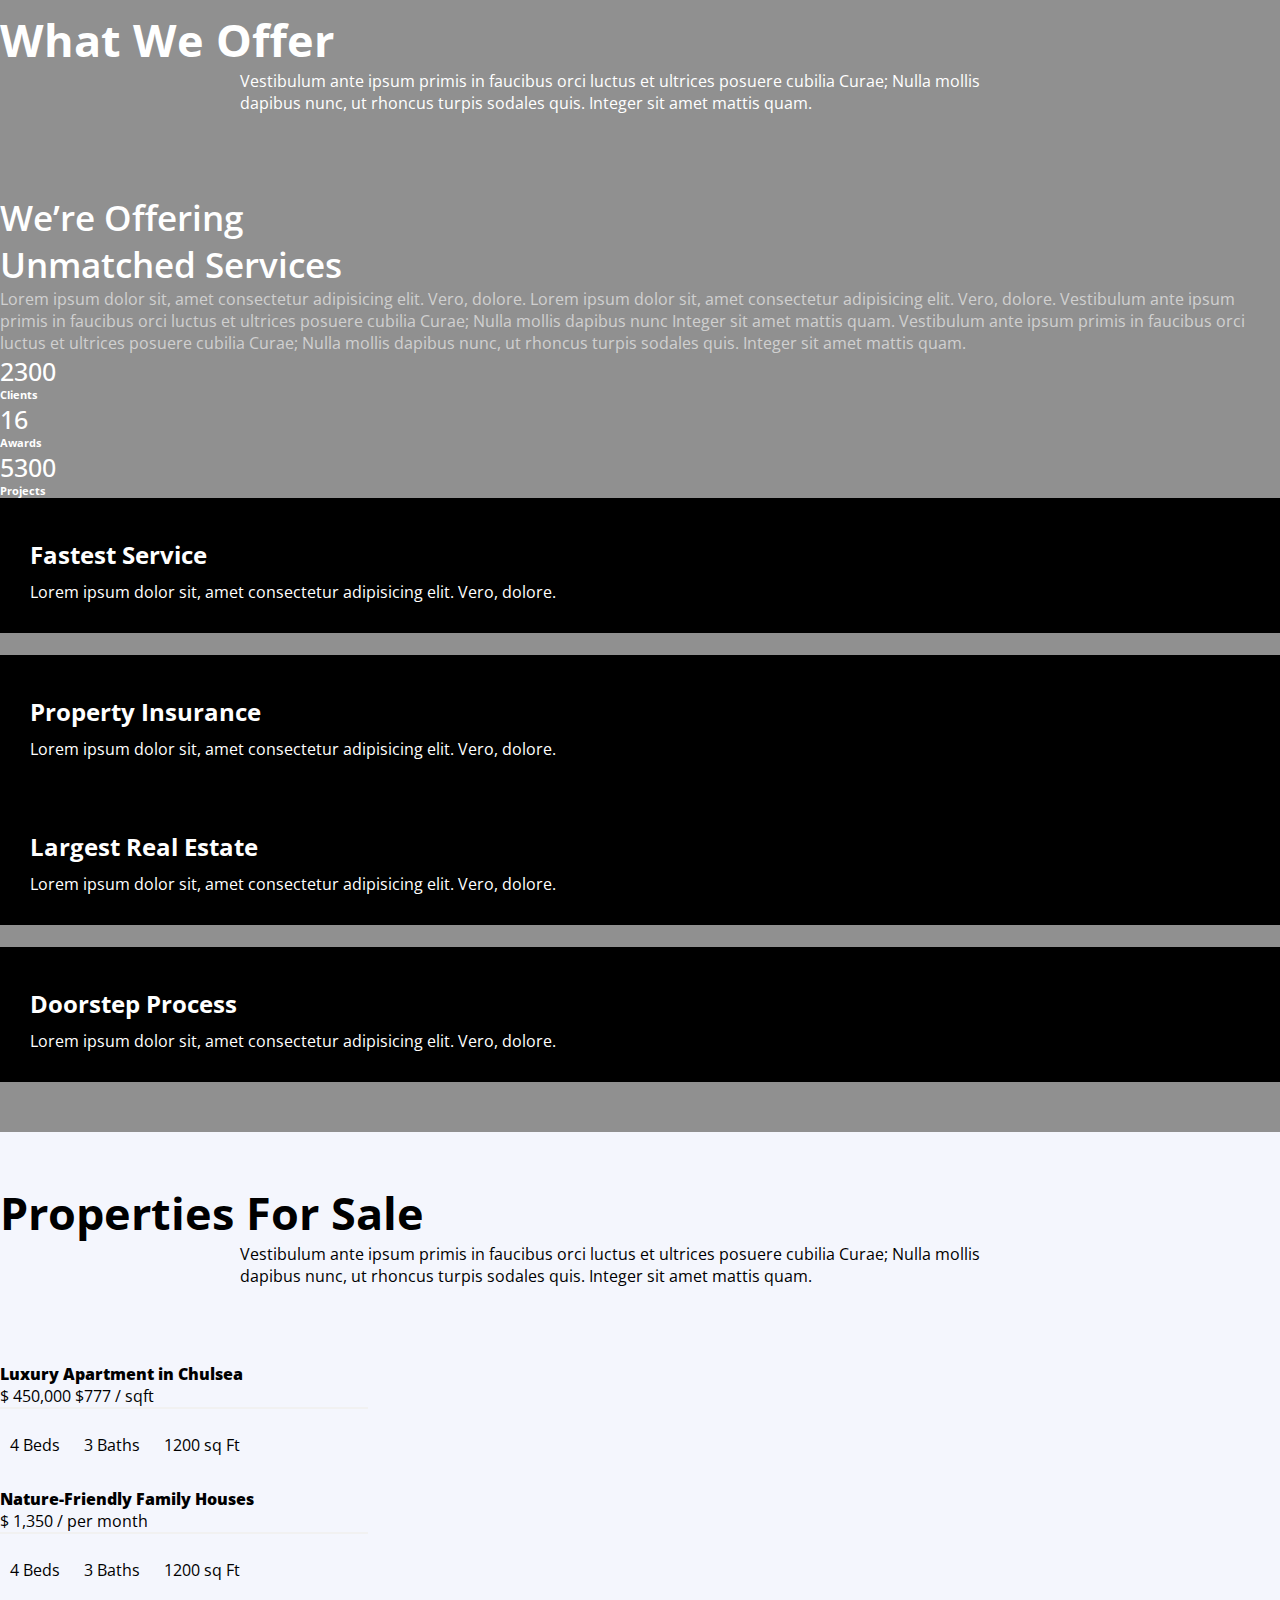
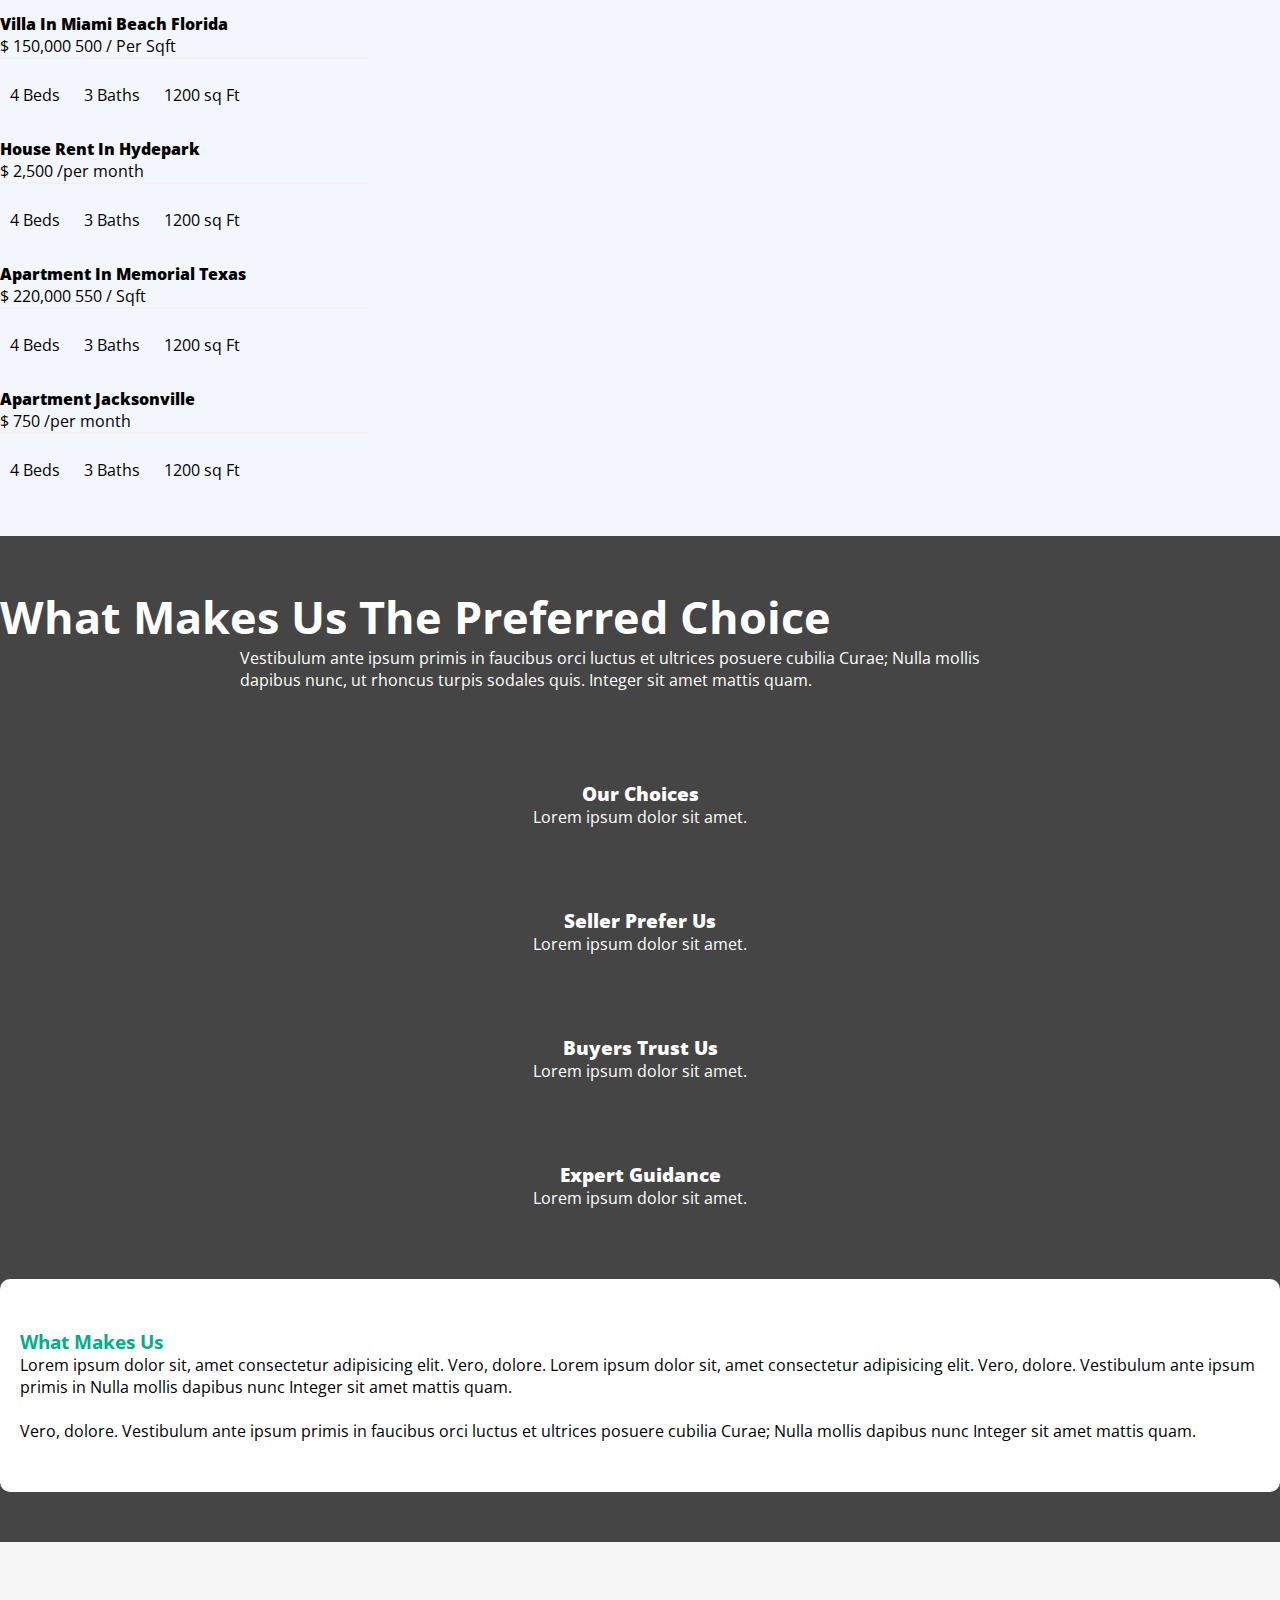
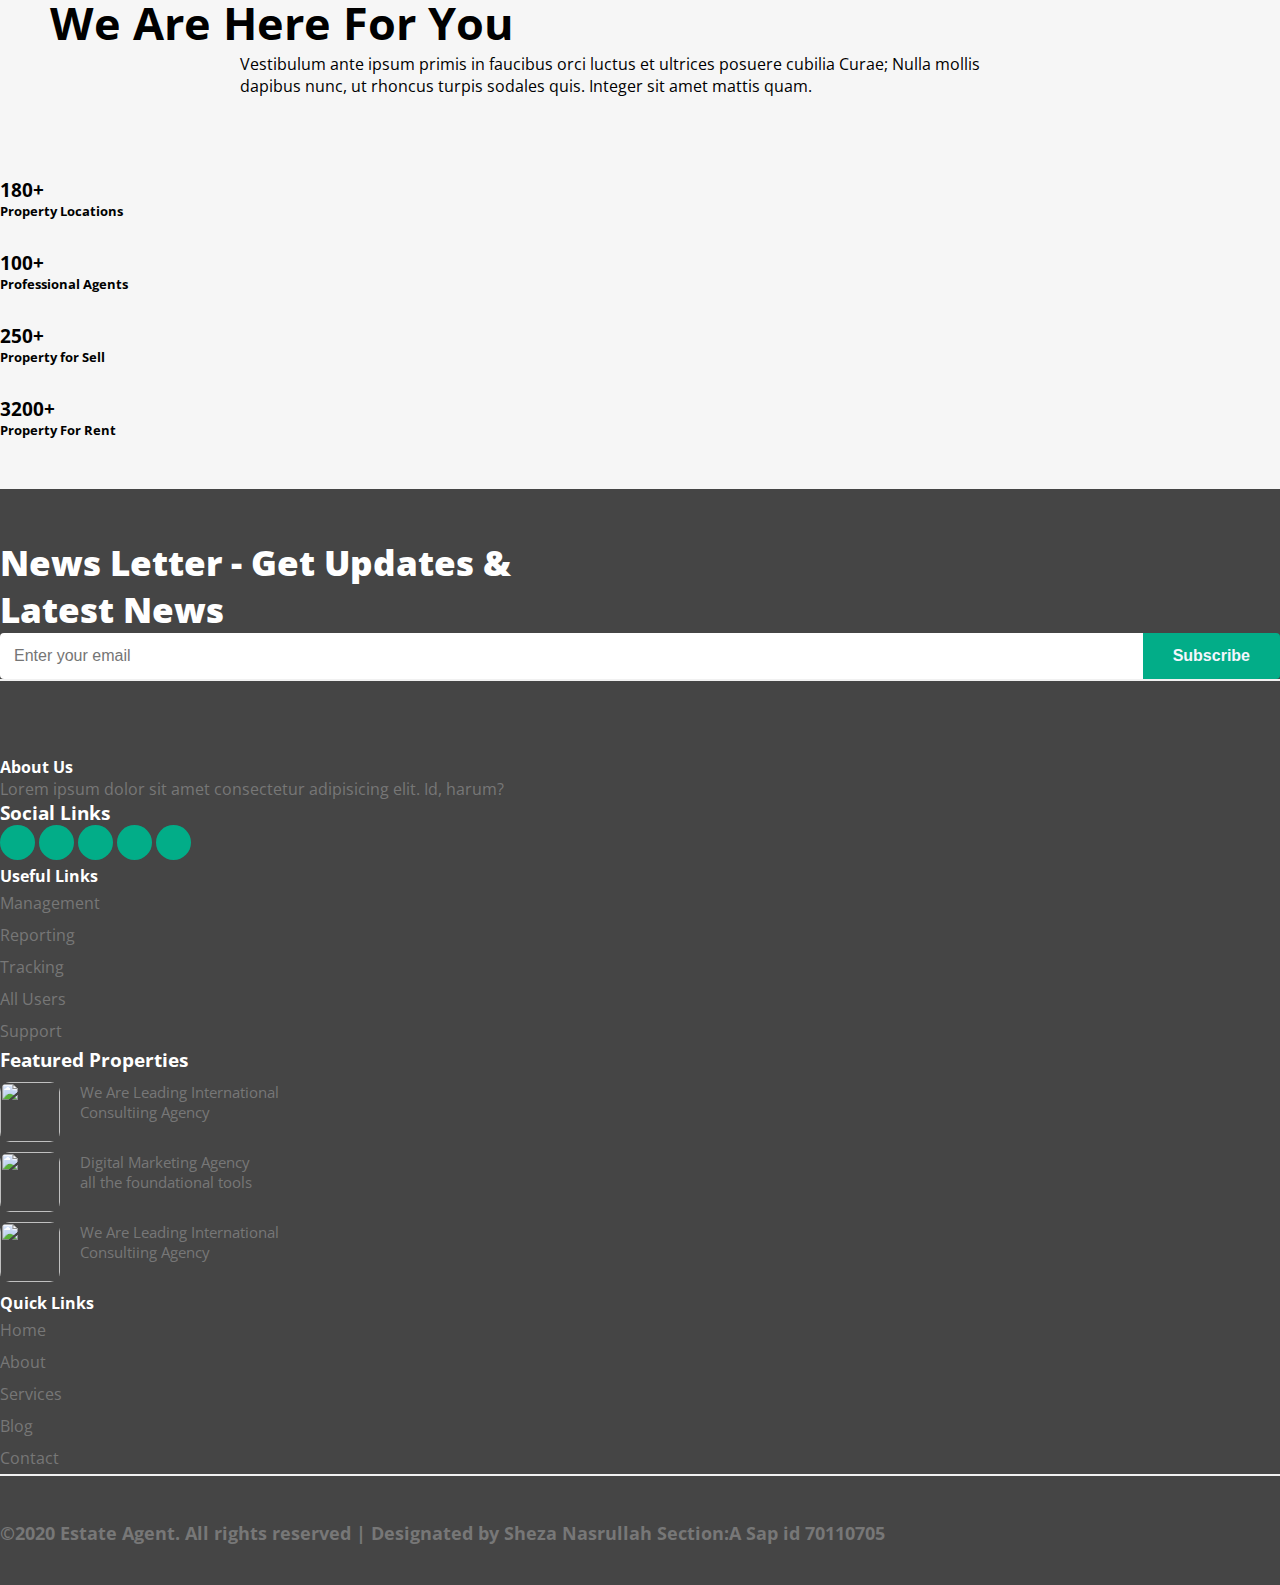
==== commit ab1eabfc: "Update index.html" ====
--- a/index.html
+++ b/index.html
@@ -14,7 +14,7 @@
 
 <body>
   <header>
-    <div class="container">
+    <!-- <div class="container">
       <div class="row">
         <div class="col-md-4 s-icons">
 
@@ -37,7 +37,7 @@
           </ul>
         </div>
       </div>
-    </div>
+    </div> -->
   </header>
   <div class="scroll-effect">
   
